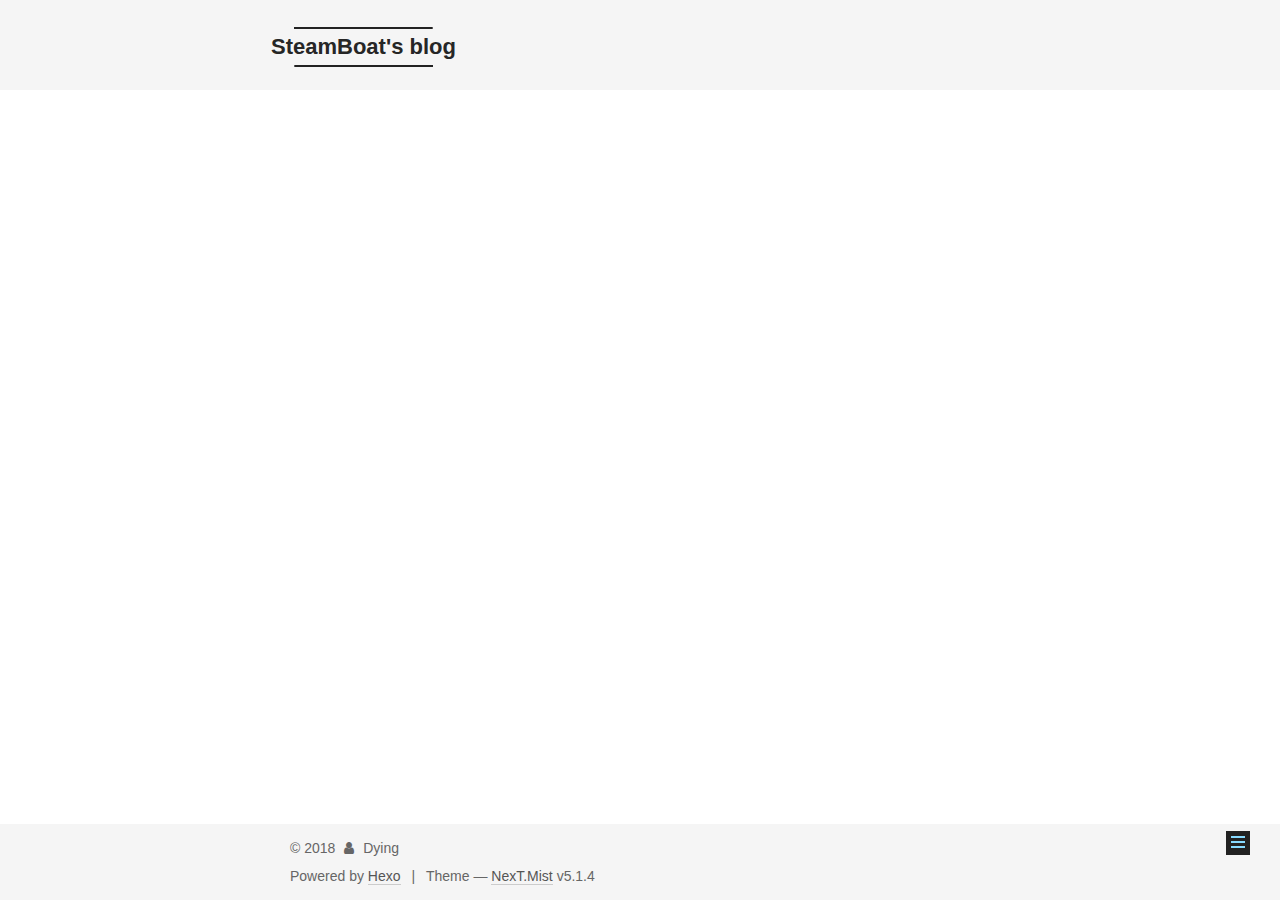
==== about/index.html @ 9f885fd4 "Site updated: 2018-04-20 00:32:10" ====
<!DOCTYPE html>



  


<html class="theme-next mist use-motion" lang="">
<head>
  <meta charset="UTF-8"/>
<meta http-equiv="X-UA-Compatible" content="IE=edge" />
<meta name="viewport" content="width=device-width, initial-scale=1, maximum-scale=1"/>
<meta name="theme-color" content="#222">









<meta http-equiv="Cache-Control" content="no-transform" />
<meta http-equiv="Cache-Control" content="no-siteapp" />


















  
  
  <link href="/lib/fancybox/source/jquery.fancybox.css?v=2.1.5" rel="stylesheet" type="text/css" />







<link href="/lib/font-awesome/css/font-awesome.min.css?v=4.6.2" rel="stylesheet" type="text/css" />

<link href="/css/main.css?v=5.1.4" rel="stylesheet" type="text/css" />


  <link rel="apple-touch-icon" sizes="180x180" href="/images/apple-touch-icon-next.png?v=5.1.4">


  <link rel="icon" type="image/png" sizes="32x32" href="/images/favicon-32x32-next.png?v=5.1.4">


  <link rel="icon" type="image/png" sizes="16x16" href="/images/favicon-16x16-next.png?v=5.1.4">


  <link rel="mask-icon" href="/images/logo.svg?v=5.1.4" color="#222">





  <meta name="keywords" content="Hexo, NexT" />




  


  <link rel="alternate" href="/rss2.xml" title="SteamBoat's blog" type="application/atom+xml" />






<meta property="og:type" content="website">
<meta property="og:title" content="about">
<meta property="og:url" content="http://steamfun.cn/about/index.html">
<meta property="og:site_name" content="SteamBoat&#39;s blog">
<meta property="og:locale" content="default">
<meta property="og:updated_time" content="2018-04-19T14:12:45.907Z">
<meta name="twitter:card" content="summary">
<meta name="twitter:title" content="about">




<script type="text/javascript" id="hexo.configurations">
  var NexT = window.NexT || {};
  var CONFIG = {
    root: '/',
    scheme: 'Mist',
    version: '5.1.4',
    sidebar: {"position":"left","daovoice":true,"daovoice_app_id":"fffed3e7","offset":12,"b2t":false,"scrollpercent":false,"onmobile":false},
    fancybox: true,
    tabs: true,
    motion: {"enable":true,"async":false,"transition":{"post_block":"fadeIn","post_header":"slideDownIn","post_body":"slideDownIn","coll_header":"slideLeftIn","sidebar":"slideUpIn"}},
    duoshuo: {
      userId: '0',
      author: 'Author'
    },
    algolia: {
      applicationID: '',
      apiKey: '',
      indexName: '',
      hits: {"per_page":10},
      labels: {"input_placeholder":"Search for Posts","hits_empty":"We didn't find any results for the search: ${query}","hits_stats":"${hits} results found in ${time} ms"}
    }
  };
</script>



  <link rel="canonical" href="http://steamfun.cn/about/"/>





  <title>about | SteamBoat's blog</title>
  








</head>

<body itemscope itemtype="http://schema.org/WebPage" lang="default">

  
  
    
  

  <div class="container sidebar-position-left page-post-detail">
    <div class="headband"></div>

    <header id="header" class="header" itemscope itemtype="http://schema.org/WPHeader">
      <div class="header-inner"><div class="site-brand-wrapper">
  <div class="site-meta ">
    

    <div class="custom-logo-site-title">
      <a href="/"  class="brand" rel="start">
        <span class="logo-line-before"><i></i></span>
        <span class="site-title">SteamBoat's blog</span>
        <span class="logo-line-after"><i></i></span>
      </a>
    </div>
      
        <p class="site-subtitle"></p>
      
  </div>

  <div class="site-nav-toggle">
    <button>
      <span class="btn-bar"></span>
      <span class="btn-bar"></span>
      <span class="btn-bar"></span>
    </button>
  </div>
</div>

<nav class="site-nav">
  

  
    <ul id="menu" class="menu">
      
        
        <li class="menu-item menu-item-home">
          <a href="/" rel="section">
            
              <i class="menu-item-icon fa fa-fw fa-home"></i> <br />
            
            Home
          </a>
        </li>
      
        
        <li class="menu-item menu-item-about">
          <a href="/about/" rel="section">
            
              <i class="menu-item-icon fa fa-fw fa-user"></i> <br />
            
            About
          </a>
        </li>
      
        
        <li class="menu-item menu-item-tags">
          <a href="/tags/" rel="section">
            
              <i class="menu-item-icon fa fa-fw fa-tags"></i> <br />
            
            Tags
          </a>
        </li>
      

      
        <li class="menu-item menu-item-search">
          
            <a href="javascript:;" class="popup-trigger">
          
            
              <i class="menu-item-icon fa fa-search fa-fw"></i> <br />
            
            Search
          </a>
        </li>
      
    </ul>
  

  
    <div class="site-search">
      
  <div class="popup search-popup local-search-popup">
  <div class="local-search-header clearfix">
    <span class="search-icon">
      <i class="fa fa-search"></i>
    </span>
    <span class="popup-btn-close">
      <i class="fa fa-times-circle"></i>
    </span>
    <div class="local-search-input-wrapper">
      <input autocomplete="off"
             placeholder="Searching..." spellcheck="false"
             type="text" id="local-search-input">
    </div>
  </div>
  <div id="local-search-result"></div>
</div>



    </div>
  
</nav>



 </div>
    </header>

    <main id="main" class="main">
      <div class="main-inner">
        <div class="content-wrap">
          <div id="content" class="content">
            

  <div id="posts" class="posts-expand">
    
    
    
    <div class="post-block page">
      <header class="post-header">

	<h1 class="post-title" itemprop="name headline">about</h1>



</header>

      
      
      
      <div class="post-body">
        
        
          
        
      </div>
      
      
      
    </div>
    
    
    
  </div>


          </div>
          


          

        </div>
        
          
  
  <div class="sidebar-toggle">
    <div class="sidebar-toggle-line-wrap">
      <span class="sidebar-toggle-line sidebar-toggle-line-first"></span>
      <span class="sidebar-toggle-line sidebar-toggle-line-middle"></span>
      <span class="sidebar-toggle-line sidebar-toggle-line-last"></span>
    </div>
  </div>

  <aside id="sidebar" class="sidebar">
    
    <div class="sidebar-inner">

      

      

      <section class="site-overview-wrap sidebar-panel sidebar-panel-active">
        <div class="site-overview">
          <div class="site-author motion-element" itemprop="author" itemscope itemtype="http://schema.org/Person">
            
              <img class="site-author-image" itemprop="image"
                src="/images/avatar1.png"
                alt="Dying" />
            
              <p class="site-author-name" itemprop="name">Dying</p>
              <p class="site-description motion-element" itemprop="description"></p>
          </div>

          <nav class="site-state motion-element">

            
              <div class="site-state-item site-state-posts">
              
                <a href="/archives">
              
                  <span class="site-state-item-count">2</span>
                  <span class="site-state-item-name">posts</span>
                </a>
              </div>
            

            

            
              
              
              <div class="site-state-item site-state-tags">
                <a href="/tags/index.html">
                  <span class="site-state-item-count">3</span>
                  <span class="site-state-item-name">tags</span>
                </a>
              </div>
            

          </nav>

          
            <div class="feed-link motion-element">
              <a href="/rss2.xml" rel="alternate">
                <i class="fa fa-rss"></i>
                RSS
              </a>
            </div>
          

          
            <div class="links-of-author motion-element">
                
                  <span class="links-of-author-item">
                    <a href="https://github.com/dengyi39" target="_blank" title="GitHub">
                      
                        <i class="fa fa-fw fa-github"></i>GitHub</a>
                  </span>
                
            </div>
          

          
          

          
          
            <div class="links-of-blogroll motion-element links-of-blogroll-block">
              <div class="links-of-blogroll-title">
                <i class="fa  fa-fw fa-link"></i>
                Bay
              </div>
              <ul class="links-of-blogroll-list">
                
                  <li class="links-of-blogroll-item">
                    <a href="https://baidu.com" title="Steam2us" target="_blank">Steam2us</a>
                  </li>
                
              </ul>
            </div>
          

          

        </div>
      </section>

      

      

    </div>
  </aside>


        
      </div>
    </main>

    <footer id="footer" class="footer">
      <div class="footer-inner">
        <div class="copyright">&copy; <span itemprop="copyrightYear">2018</span>
  <span class="with-love">
    <i class="fa fa-user"></i>
  </span>
  <span class="author" itemprop="copyrightHolder">Dying</span>

  
</div>


  <div class="powered-by">Powered by <a class="theme-link" target="_blank" href="https://hexo.io">Hexo</a></div>



  <span class="post-meta-divider">|</span>



  <div class="theme-info">Theme &mdash; <a class="theme-link" target="_blank" href="https://github.com/iissnan/hexo-theme-next">NexT.Mist</a> v5.1.4</div>




        







        
      </div>
    </footer>

    
      <div class="back-to-top">
        <i class="fa fa-arrow-up"></i>
        
      </div>
    

    

  </div>

  

<script type="text/javascript">
  if (Object.prototype.toString.call(window.Promise) !== '[object Function]') {
    window.Promise = null;
  }
</script>









  












  
  
    <script type="text/javascript" src="/lib/jquery/index.js?v=2.1.3"></script>
  

  
  
    <script type="text/javascript" src="/lib/fastclick/lib/fastclick.min.js?v=1.0.6"></script>
  

  
  
    <script type="text/javascript" src="/lib/jquery_lazyload/jquery.lazyload.js?v=1.9.7"></script>
  

  
  
    <script type="text/javascript" src="/lib/velocity/velocity.min.js?v=1.2.1"></script>
  

  
  
    <script type="text/javascript" src="/lib/velocity/velocity.ui.min.js?v=1.2.1"></script>
  

  
  
    <script type="text/javascript" src="/lib/fancybox/source/jquery.fancybox.pack.js?v=2.1.5"></script>
  


  


  <script type="text/javascript" src="/js/src/utils.js?v=5.1.4"></script>

  <script type="text/javascript" src="/js/src/motion.js?v=5.1.4"></script>



  
  

  
  <script type="text/javascript" src="/js/src/scrollspy.js?v=5.1.4"></script>
<script type="text/javascript" src="/js/src/post-details.js?v=5.1.4"></script>



  


  <script type="text/javascript" src="/js/src/bootstrap.js?v=5.1.4"></script>



  


  




	





  




  
  












  

  <script type="text/javascript">
    // Popup Window;
    var isfetched = false;
    var isXml = true;
    // Search DB path;
    var search_path = "search.xml";
    if (search_path.length === 0) {
      search_path = "search.xml";
    } else if (/json$/i.test(search_path)) {
      isXml = false;
    }
    var path = "/" + search_path;
    // monitor main search box;

    var onPopupClose = function (e) {
      $('.popup').hide();
      $('#local-search-input').val('');
      $('.search-result-list').remove();
      $('#no-result').remove();
      $(".local-search-pop-overlay").remove();
      $('body').css('overflow', '');
    }

    function proceedsearch() {
      $("body")
        .append('<div class="search-popup-overlay local-search-pop-overlay"></div>')
        .css('overflow', 'hidden');
      $('.search-popup-overlay').click(onPopupClose);
      $('.popup').toggle();
      var $localSearchInput = $('#local-search-input');
      $localSearchInput.attr("autocapitalize", "none");
      $localSearchInput.attr("autocorrect", "off");
      $localSearchInput.focus();
    }

    // search function;
    var searchFunc = function(path, search_id, content_id) {
      'use strict';

      // start loading animation
      $("body")
        .append('<div class="search-popup-overlay local-search-pop-overlay">' +
          '<div id="search-loading-icon">' +
          '<i class="fa fa-spinner fa-pulse fa-5x fa-fw"></i>' +
          '</div>' +
          '</div>')
        .css('overflow', 'hidden');
      $("#search-loading-icon").css('margin', '20% auto 0 auto').css('text-align', 'center');

      $.ajax({
        url: path,
        dataType: isXml ? "xml" : "json",
        async: true,
        success: function(res) {
          // get the contents from search data
          isfetched = true;
          $('.popup').detach().appendTo('.header-inner');
          var datas = isXml ? $("entry", res).map(function() {
            return {
              title: $("title", this).text(),
              content: $("content",this).text(),
              url: $("url" , this).text()
            };
          }).get() : res;
          var input = document.getElementById(search_id);
          var resultContent = document.getElementById(content_id);
          var inputEventFunction = function() {
            var searchText = input.value.trim().toLowerCase();
            var keywords = searchText.split(/[\s\-]+/);
            if (keywords.length > 1) {
              keywords.push(searchText);
            }
            var resultItems = [];
            if (searchText.length > 0) {
              // perform local searching
              datas.forEach(function(data) {
                var isMatch = false;
                var hitCount = 0;
                var searchTextCount = 0;
                var title = data.title.trim();
                var titleInLowerCase = title.toLowerCase();
                var content = data.content.trim().replace(/<[^>]+>/g,"");
                var contentInLowerCase = content.toLowerCase();
                var articleUrl = decodeURIComponent(data.url);
                var indexOfTitle = [];
                var indexOfContent = [];
                // only match articles with not empty titles
                if(title != '') {
                  keywords.forEach(function(keyword) {
                    function getIndexByWord(word, text, caseSensitive) {
                      var wordLen = word.length;
                      if (wordLen === 0) {
                        return [];
                      }
                      var startPosition = 0, position = [], index = [];
                      if (!caseSensitive) {
                        text = text.toLowerCase();
                        word = word.toLowerCase();
                      }
                      while ((position = text.indexOf(word, startPosition)) > -1) {
                        index.push({position: position, word: word});
                        startPosition = position + wordLen;
                      }
                      return index;
                    }

                    indexOfTitle = indexOfTitle.concat(getIndexByWord(keyword, titleInLowerCase, false));
                    indexOfContent = indexOfContent.concat(getIndexByWord(keyword, contentInLowerCase, false));
                  });
                  if (indexOfTitle.length > 0 || indexOfContent.length > 0) {
                    isMatch = true;
                    hitCount = indexOfTitle.length + indexOfContent.length;
                  }
                }

                // show search results

                if (isMatch) {
                  // sort index by position of keyword

                  [indexOfTitle, indexOfContent].forEach(function (index) {
                    index.sort(function (itemLeft, itemRight) {
                      if (itemRight.position !== itemLeft.position) {
                        return itemRight.position - itemLeft.position;
                      } else {
                        return itemLeft.word.length - itemRight.word.length;
                      }
                    });
                  });

                  // merge hits into slices

                  function mergeIntoSlice(text, start, end, index) {
                    var item = index[index.length - 1];
                    var position = item.position;
                    var word = item.word;
                    var hits = [];
                    var searchTextCountInSlice = 0;
                    while (position + word.length <= end && index.length != 0) {
                      if (word === searchText) {
                        searchTextCountInSlice++;
                      }
                      hits.push({position: position, length: word.length});
                      var wordEnd = position + word.length;

                      // move to next position of hit

                      index.pop();
                      while (index.length != 0) {
                        item = index[index.length - 1];
                        position = item.position;
                        word = item.word;
                        if (wordEnd > position) {
                          index.pop();
                        } else {
                          break;
                        }
                      }
                    }
                    searchTextCount += searchTextCountInSlice;
                    return {
                      hits: hits,
                      start: start,
                      end: end,
                      searchTextCount: searchTextCountInSlice
                    };
                  }

                  var slicesOfTitle = [];
                  if (indexOfTitle.length != 0) {
                    slicesOfTitle.push(mergeIntoSlice(title, 0, title.length, indexOfTitle));
                  }

                  var slicesOfContent = [];
                  while (indexOfContent.length != 0) {
                    var item = indexOfContent[indexOfContent.length - 1];
                    var position = item.position;
                    var word = item.word;
                    // cut out 100 characters
                    var start = position - 20;
                    var end = position + 80;
                    if(start < 0){
                      start = 0;
                    }
                    if (end < position + word.length) {
                      end = position + word.length;
                    }
                    if(end > content.length){
                      end = content.length;
                    }
                    slicesOfContent.push(mergeIntoSlice(content, start, end, indexOfContent));
                  }

                  // sort slices in content by search text's count and hits' count

                  slicesOfContent.sort(function (sliceLeft, sliceRight) {
                    if (sliceLeft.searchTextCount !== sliceRight.searchTextCount) {
                      return sliceRight.searchTextCount - sliceLeft.searchTextCount;
                    } else if (sliceLeft.hits.length !== sliceRight.hits.length) {
                      return sliceRight.hits.length - sliceLeft.hits.length;
                    } else {
                      return sliceLeft.start - sliceRight.start;
                    }
                  });

                  // select top N slices in content

                  var upperBound = parseInt('1');
                  if (upperBound >= 0) {
                    slicesOfContent = slicesOfContent.slice(0, upperBound);
                  }

                  // highlight title and content

                  function highlightKeyword(text, slice) {
                    var result = '';
                    var prevEnd = slice.start;
                    slice.hits.forEach(function (hit) {
                      result += text.substring(prevEnd, hit.position);
                      var end = hit.position + hit.length;
                      result += '<b class="search-keyword">' + text.substring(hit.position, end) + '</b>';
                      prevEnd = end;
                    });
                    result += text.substring(prevEnd, slice.end);
                    return result;
                  }

                  var resultItem = '';

                  if (slicesOfTitle.length != 0) {
                    resultItem += "<li><a href='" + articleUrl + "' class='search-result-title'>" + highlightKeyword(title, slicesOfTitle[0]) + "</a>";
                  } else {
                    resultItem += "<li><a href='" + articleUrl + "' class='search-result-title'>" + title + "</a>";
                  }

                  slicesOfContent.forEach(function (slice) {
                    resultItem += "<a href='" + articleUrl + "'>" +
                      "<p class=\"search-result\">" + highlightKeyword(content, slice) +
                      "...</p>" + "</a>";
                  });

                  resultItem += "</li>";
                  resultItems.push({
                    item: resultItem,
                    searchTextCount: searchTextCount,
                    hitCount: hitCount,
                    id: resultItems.length
                  });
                }
              })
            };
            if (keywords.length === 1 && keywords[0] === "") {
              resultContent.innerHTML = '<div id="no-result"><i class="fa fa-search fa-5x" /></div>'
            } else if (resultItems.length === 0) {
              resultContent.innerHTML = '<div id="no-result"><i class="fa fa-frown-o fa-5x" /></div>'
            } else {
              resultItems.sort(function (resultLeft, resultRight) {
                if (resultLeft.searchTextCount !== resultRight.searchTextCount) {
                  return resultRight.searchTextCount - resultLeft.searchTextCount;
                } else if (resultLeft.hitCount !== resultRight.hitCount) {
                  return resultRight.hitCount - resultLeft.hitCount;
                } else {
                  return resultRight.id - resultLeft.id;
                }
              });
              var searchResultList = '<ul class=\"search-result-list\">';
              resultItems.forEach(function (result) {
                searchResultList += result.item;
              })
              searchResultList += "</ul>";
              resultContent.innerHTML = searchResultList;
            }
          }

          if ('auto' === 'auto') {
            input.addEventListener('input', inputEventFunction);
          } else {
            $('.search-icon').click(inputEventFunction);
            input.addEventListener('keypress', function (event) {
              if (event.keyCode === 13) {
                inputEventFunction();
              }
            });
          }

          // remove loading animation
          $(".local-search-pop-overlay").remove();
          $('body').css('overflow', '');

          proceedsearch();
        }
      });
    }

    // handle and trigger popup window;
    $('.popup-trigger').click(function(e) {
      e.stopPropagation();
      if (isfetched === false) {
        searchFunc(path, 'local-search-input', 'local-search-result');
      } else {
        proceedsearch();
      };
    });

    $('.popup-btn-close').click(onPopupClose);
    $('.popup').click(function(e){
      e.stopPropagation();
    });
    $(document).on('keyup', function (event) {
      var shouldDismissSearchPopup = event.which === 27 &&
        $('.search-popup').is(':visible');
      if (shouldDismissSearchPopup) {
        onPopupClose();
      }
    });
  </script>





  

  

  

  
  

  

  

  

</body>
</html>
---- css/main.css ----
/* normalize.css v3.0.2 | MIT License | git.io/normalize */
html {
  font-family: sans-serif; /* 1 */
  -ms-text-size-adjust: 100%; /* 2 */
  -webkit-text-size-adjust: 100%; /* 2 */
}
body {
  margin: 0;
}
article,
aside,
details,
figcaption,
figure,
footer,
header,
hgroup,
main,
menu,
nav,
section,
summary {
  display: block;
}
audio,
canvas,
progress,
video {
  display: inline-block; /* 1 */
  vertical-align: baseline; /* 2 */
}
audio:not([controls]) {
  display: none;
  height: 0;
}
[hidden],
template {
  display: none;
}
a {
  background-color: transparent;
}
a:active,
a:hover {
  outline: 0;
}
abbr[title] {
  border-bottom: 1px dotted;
}
b,
strong {
  font-weight: bold;
}
dfn {
  font-style: italic;
}
h1 {
  font-size: 2em;
  margin: 0.67em 0;
}
mark {
  background: #ff0;
  color: #000;
}
small {
  font-size: 80%;
}
sub,
sup {
  font-size: 75%;
  line-height: 0;
  position: relative;
  vertical-align: baseline;
}
sup {
  top: -0.5em;
}
sub {
  bottom: -0.25em;
}
img {
  border: 0;
}
svg:not(:root) {
  overflow: hidden;
}
figure {
  margin: 1em 40px;
}
hr {
  -moz-box-sizing: content-box;
  box-sizing: content-box;
  height: 0;
}
pre {
  overflow: auto;
}
code,
kbd,
pre,
samp {
  font-family: monospace, monospace;
  font-size: 1em;
}
button,
input,
optgroup,
select,
textarea {
  color: inherit; /* 1 */
  font: inherit; /* 2 */
  margin: 0; /* 3 */
}
button {
  overflow: visible;
}
button,
select {
  text-transform: none;
}
button,
html input[type="button"],
input[type="reset"],
input[type="submit"] {
  -webkit-appearance: button; /* 2 */
  cursor: pointer; /* 3 */
}
button[disabled],
html input[disabled] {
  cursor: default;
}
button::-moz-focus-inner,
input::-moz-focus-inner {
  border: 0;
  padding: 0;
}
input {
  line-height: normal;
}
input[type="checkbox"],
input[type="radio"] {
  box-sizing: border-box; /* 1 */
  padding: 0; /* 2 */
}
input[type="number"]::-webkit-inner-spin-button,
input[type="number"]::-webkit-outer-spin-button {
  height: auto;
}
input[type="search"] {
  -webkit-appearance: textfield; /* 1 */
  -moz-box-sizing: content-box;
  -webkit-box-sizing: content-box; /* 2 */
  box-sizing: content-box;
}
input[type="search"]::-webkit-search-cancel-button,
input[type="search"]::-webkit-search-decoration {
  -webkit-appearance: none;
}
fieldset {
  border: 1px solid #c0c0c0;
  margin: 0 2px;
  padding: 0.35em 0.625em 0.75em;
}
legend {
  border: 0; /* 1 */
  padding: 0; /* 2 */
}
textarea {
  overflow: auto;
}
optgroup {
  font-weight: bold;
}
table {
  border-collapse: collapse;
  border-spacing: 0;
}
td,
th {
  padding: 0;
}
::selection {
  background: #262a30;
  color: #fff;
}
body {
  position: relative;
  font-family: 'Lato', "PingFang SC", "Microsoft YaHei", sans-serif;
  font-size: 14px;
  line-height: 2;
  color: #555;
  background: #fff;
}
@media (max-width: 767px) {
  body {
    padding-right: 0 !important;
  }
}
@media (min-width: 768px) and (max-width: 991px) {
  body {
    padding-right: 0 !important;
  }
}
@media (min-width: 1600px) {
  body {
    font-size: 16px;
  }
}
h1,
h2,
h3,
h4,
h5,
h6 {
  margin: 0;
  padding: 0;
  font-weight: bold;
  line-height: 1.5;
  font-family: 'Lato', "PingFang SC", "Microsoft YaHei", sans-serif;
}
h2,
h3,
h4,
h5,
h6 {
  margin: 20px 0 15px;
}
h1 {
  font-size: 24px;
}
@media (max-width: 767px) {
  h1 {
    font-size: 20px;
  }
}
h2 {
  font-size: 22px;
}
@media (max-width: 767px) {
  h2 {
    font-size: 18px;
  }
}
h3 {
  font-size: 20px;
}
@media (max-width: 767px) {
  h3 {
    font-size: 16px;
  }
}
h4 {
  font-size: 18px;
}
@media (max-width: 767px) {
  h4 {
    font-size: 14px;
  }
}
h5 {
  font-size: 16px;
}
@media (max-width: 767px) {
  h5 {
    font-size: 12px;
  }
}
h6 {
  font-size: 14px;
}
@media (max-width: 767px) {
  h6 {
    font-size: 10px;
  }
}
p {
  margin: 0 0 20px 0;
}
a {
  color: #555;
  text-decoration: none;
  outline: none;
  border-bottom: 1px solid #999;
  word-wrap: break-word;
}
a:hover {
  color: #222;
  border-bottom-color: #222;
}
blockquote {
  margin: 0;
  padding: 0;
}
img {
  display: block;
  margin: auto;
  max-width: 100%;
  height: auto;
}
hr {
  margin: 40px 0;
  height: 3px;
  border: none;
  background-color: #ddd;
  background-image: repeating-linear-gradient(-45deg, #fff, #fff 4px, transparent 4px, transparent 8px);
}
blockquote {
  padding: 0 15px;
  color: #666;
  border-left: 4px solid #ddd;
}
blockquote cite::before {
  content: "-";
  padding: 0 5px;
}
dt {
  font-weight: 700;
}
dd {
  margin: 0;
  padding: 0;
}
kbd {
  border: 1px solid #ccc;
  border-radius: 0.2em;
  box-shadow: 0.1em 0.1em 0.2em rgba(0,0,0,0.1);
  background-color: #f9f9f9;
  font-family: inherit;
  background-image: -webkit-linear-gradient(top, #eee, #fff, #eee);
  padding: 0.1em 0.3em;
  white-space: nowrap;
}
.text-left {
  text-align: left;
}
.text-center {
  text-align: center;
}
.text-right {
  text-align: right;
}
.text-justify {
  text-align: justify;
}
.text-nowrap {
  white-space: nowrap;
}
.text-lowercase {
  text-transform: lowercase;
}
.text-uppercase {
  text-transform: uppercase;
}
.text-capitalize {
  text-transform: capitalize;
}
.center-block {
  display: block;
  margin-left: auto;
  margin-right: auto;
}
.clearfix:before,
.clearfix:after {
  content: " ";
  display: table;
}
.clearfix:after {
  clear: both;
}
.pullquote {
  width: 45%;
}
.pullquote.left {
  float: left;
  margin-left: 5px;
  margin-right: 10px;
}
.pullquote.right {
  float: right;
  margin-left: 10px;
  margin-right: 5px;
}
.affix.affix.affix {
  position: fixed;
}
.translation {
  margin-top: -20px;
  font-size: 14px;
  color: #999;
}
.scrollbar-measure {
  width: 100px;
  height: 100px;
  overflow: scroll;
  position: absolute;
  top: -9999px;
}
.use-motion .motion-element {
  opacity: 0;
}
table {
  margin: 20px 0;
  width: 100%;
  border-collapse: collapse;
  border-spacing: 0;
  border: 1px solid #ddd;
  font-size: 14px;
  table-layout: fixed;
  word-wrap: break-all;
}
table>tbody>tr:nth-of-type(odd) {
  background-color: #f9f9f9;
}
table>tbody>tr:hover {
  background-color: #f5f5f5;
}
caption,
th,
td {
  padding: 8px;
  text-align: left;
  vertical-align: middle;
  font-weight: normal;
}
th,
td {
  border-bottom: 3px solid #ddd;
  border-right: 1px solid #eee;
}
th {
  padding-bottom: 10px;
  font-weight: 700;
}
td {
  border-bottom-width: 1px;
}
html,
body {
  height: 100%;
}
.container {
  position: relative;
  min-height: 100%;
}
.header-inner {
  margin: 0 auto;
  padding: 100px 0 70px;
  width: 700px;
}
@media (min-width: 1600px) {
  .container .header-inner {
    width: 900px;
  }
}
.main {
  padding-bottom: 150px;
}
.main-inner {
  margin: 0 auto;
  width: 700px;
}
@media (min-width: 1600px) {
  .container .main-inner {
    width: 900px;
  }
}
.footer {
  position: absolute;
  left: 0;
  bottom: 0;
  width: 100%;
  min-height: 50px;
}
.footer-inner {
  box-sizing: border-box;
  margin: 20px auto;
  width: 700px;
}
@media (min-width: 1600px) {
  .container .footer-inner {
    width: 900px;
  }
}
pre,
.highlight {
  overflow: auto;
  margin: 20px 0;
  padding: 0;
  font-size: 13px;
  color: #4d4d4c;
  background: #f7f7f7;
  line-height: 1.6;
}
pre,
code {
  font-family: consolas, Menlo, "PingFang SC", "Microsoft YaHei", monospace;
}
code {
  padding: 2px 4px;
  word-wrap: break-word;
  color: #555;
  background: #eee;
  border-radius: 3px;
  font-size: 13px;
}
pre {
  padding: 10px;
}
pre code {
  padding: 0;
  color: #4d4d4c;
  background: none;
  text-shadow: none;
}
.highlight {
  border-radius: 1px;
}
.highlight pre {
  border: none;
  margin: 0;
  padding: 10px 0;
}
.highlight table {
  margin: 0;
  width: auto;
  border: none;
}
.highlight td {
  border: none;
  padding: 0;
}
.highlight figcaption {
  font-size: 1em;
  color: #4d4d4c;
  line-height: 1em;
  margin-bottom: 1em;
}
.highlight figcaption:before,
.highlight figcaption:after {
  content: " ";
  display: table;
}
.highlight figcaption:after {
  clear: both;
}
.highlight figcaption a {
  float: right;
  color: #4d4d4c;
}
.highlight figcaption a:hover {
  border-bottom-color: #4d4d4c;
}
.highlight .gutter pre {
  padding-left: 10px;
  padding-right: 10px;
  color: #869194;
  text-align: right;
  background-color: #eff2f3;
}
.highlight .code pre {
  width: 100%;
  padding-left: 10px;
  padding-right: 10px;
  background-color: #f7f7f7;
}
.highlight .line {
  height: 20px;
}
.gutter {
  -webkit-user-select: none;
  -moz-user-select: none;
  -ms-user-select: none;
  user-select: none;
}
.gist table {
  width: auto;
}
.gist table td {
  border: none;
}
pre .deletion {
  background: #fdd;
}
pre .addition {
  background: #dfd;
}
pre .meta {
  color: #8959a8;
}
pre .comment {
  color: #8e908c;
}
pre .variable,
pre .attribute,
pre .tag,
pre .regexp,
pre .ruby .constant,
pre .xml .tag .title,
pre .xml .pi,
pre .xml .doctype,
pre .html .doctype,
pre .css .id,
pre .css .class,
pre .css .pseudo {
  color: #c82829;
}
pre .number,
pre .preprocessor,
pre .built_in,
pre .literal,
pre .params,
pre .constant,
pre .command {
  color: #f5871f;
}
pre .ruby .class .title,
pre .css .rules .attribute,
pre .string,
pre .value,
pre .inheritance,
pre .header,
pre .ruby .symbol,
pre .xml .cdata,
pre .special,
pre .number,
pre .formula {
  color: #718c00;
}
pre .title,
pre .css .hexcolor {
  color: #3e999f;
}
pre .function,
pre .python .decorator,
pre .python .title,
pre .ruby .function .title,
pre .ruby .title .keyword,
pre .perl .sub,
pre .javascript .title,
pre .coffeescript .title {
  color: #4271ae;
}
pre .keyword,
pre .javascript .function {
  color: #8959a8;
}
.full-image.full-image.full-image.full-image {
  border: none;
  max-width: 100%;
  width: auto;
  margin: 20px auto 25px;
}
@media (min-width: 992px) {
  .full-image.full-image.full-image.full-image {
    max-width: none;
    width: 110%;
    margin: 25px -5%;
  }
}
.blockquote-center,
.page-home .post-type-quote blockquote,
.page-post-detail .post-type-quote blockquote {
  position: relative;
  margin: 40px 0;
  padding: 0;
  border-left: none;
  text-align: center;
}
.blockquote-center::before,
.page-home .post-type-quote blockquote::before,
.page-post-detail .post-type-quote blockquote::before,
.blockquote-center::after,
.page-home .post-type-quote blockquote::after,
.page-post-detail .post-type-quote blockquote::after {
  position: absolute;
  content: ' ';
  display: block;
  width: 100%;
  height: 24px;
  opacity: 0.2;
  background-repeat: no-repeat;
  background-position: 0 -6px;
  background-size: 22px 22px;
}
.blockquote-center::before,
.page-home .post-type-quote blockquote::before,
.page-post-detail .post-type-quote blockquote::before {
  top: -20px;
  background-image: url("../images/quote-l.svg");
  border-top: 1px solid #ccc;
}
.blockquote-center::after,
.page-home .post-type-quote blockquote::after,
.page-post-detail .post-type-quote blockquote::after {
  bottom: -20px;
  background-image: url("../images/quote-r.svg");
  border-bottom: 1px solid #ccc;
  background-position: 100% 8px;
}
.blockquote-center p,
.page-home .post-type-quote blockquote p,
.page-post-detail .post-type-quote blockquote p,
.blockquote-center div,
.page-home .post-type-quote blockquote div,
.page-post-detail .post-type-quote blockquote div {
  text-align: center;
}
.post .post-body .group-picture img {
  box-sizing: border-box;
  padding: 0 3px;
  border: none;
}
.post .group-picture-row {
  overflow: hidden;
  margin-top: 6px;
}
.post .group-picture-row:first-child {
  margin-top: 0;
}
.post .group-picture-column {
  float: left;
}
.page-post-detail .post-body .group-picture-column {
  float: none;
  margin-top: 10px;
  width: auto !important;
}
.page-post-detail .post-body .group-picture-column img {
  margin: 0 auto;
}
.page-archive .group-picture-container {
  overflow: hidden;
}
.page-archive .group-picture-row {
  float: left;
}
.page-archive .group-picture-row:first-child {
  margin-top: 6px;
}
.page-archive .group-picture-column {
  max-width: 150px;
  max-height: 150px;
}
.post-body .note {
  position: relative;
  padding: 15px;
  margin-bottom: 20px;
  border: 1px solid #eee;
  border-left-width: 5px;
  border-radius: 3px;
}
.post-body .note h2,
.post-body .note h3,
.post-body .note h4,
.post-body .note h5,
.post-body .note h6 {
  margin-top: 0;
  margin-bottom: 0;
  border-bottom: initial;
  padding-top: 0 !important;
}
.post-body .note p:first-child,
.post-body .note ul:first-child,
.post-body .note ol:first-child,
.post-body .note table:first-child,
.post-body .note pre:first-child,
.post-body .note blockquote:first-child {
  margin-top: 0;
}
.post-body .note p:last-child,
.post-body .note ul:last-child,
.post-body .note ol:last-child,
.post-body .note table:last-child,
.post-body .note pre:last-child,
.post-body .note blockquote:last-child {
  margin-bottom: 0;
}
.post-body .note.default {
  border-left-color: #777;
}
.post-body .note.default h2,
.post-body .note.default h3,
.post-body .note.default h4,
.post-body .note.default h5,
.post-body .note.default h6 {
  color: #777;
}
.post-body .note.primary {
  border-left-color: #6f42c1;
}
.post-body .note.primary h2,
.post-body .note.primary h3,
.post-body .note.primary h4,
.post-body .note.primary h5,
.post-body .note.primary h6 {
  color: #6f42c1;
}
.post-body .note.info {
  border-left-color: #428bca;
}
.post-body .note.info h2,
.post-body .note.info h3,
.post-body .note.info h4,
.post-body .note.info h5,
.post-body .note.info h6 {
  color: #428bca;
}
.post-body .note.success {
  border-left-color: #5cb85c;
}
.post-body .note.success h2,
.post-body .note.success h3,
.post-body .note.success h4,
.post-body .note.success h5,
.post-body .note.success h6 {
  color: #5cb85c;
}
.post-body .note.warning {
  border-left-color: #f0ad4e;
}
.post-body .note.warning h2,
.post-body .note.warning h3,
.post-body .note.warning h4,
.post-body .note.warning h5,
.post-body .note.warning h6 {
  color: #f0ad4e;
}
.post-body .note.danger {
  border-left-color: #d9534f;
}
.post-body .note.danger h2,
.post-body .note.danger h3,
.post-body .note.danger h4,
.post-body .note.danger h5,
.post-body .note.danger h6 {
  color: #d9534f;
}
.post-body .label {
  display: inline;
  padding: 0 2px;
  white-space: nowrap;
}
.post-body .label.default {
  background-color: #f0f0f0;
}
.post-body .label.primary {
  background-color: #efe6f7;
}
.post-body .label.info {
  background-color: #e5f2f8;
}
.post-body .label.success {
  background-color: #e7f4e9;
}
.post-body .label.warning {
  background-color: #fcf6e1;
}
.post-body .label.danger {
  background-color: #fae8eb;
}
.post-body .tabs {
  position: relative;
  display: block;
  margin-bottom: 20px;
  padding-top: 10px;
}
.post-body .tabs ul.nav-tabs {
  margin: 0;
  padding: 0;
  display: flex;
  margin-bottom: -1px;
}
@media (max-width: 413px) {
  .post-body .tabs ul.nav-tabs {
    display: block;
    margin-bottom: 5px;
  }
}
.post-body .tabs ul.nav-tabs li.tab {
  list-style-type: none !important;
  margin: 0 0.25em 0 0;
  border-top: 3px solid transparent;
  border-left: 1px solid transparent;
  border-right: 1px solid transparent;
}
@media (max-width: 413px) {
  .post-body .tabs ul.nav-tabs li.tab {
    margin: initial;
    border-top: 1px solid transparent;
    border-left: 3px solid transparent;
    border-right: 1px solid transparent;
    border-bottom: 1px solid transparent;
  }
}
.post-body .tabs ul.nav-tabs li.tab a {
  outline: 0;
  border-bottom: initial;
  display: block;
  line-height: 1.8em;
  padding: 0.25em 0.75em;
  transition-duration: 0.2s;
  transition-timing-function: ease-out;
  transition-delay: 0s;
}
.post-body .tabs ul.nav-tabs li.tab a i {
  width: 1.285714285714286em;
}
.post-body .tabs ul.nav-tabs li.tab.active {
  border-top: 3px solid #fc6423;
  border-left: 1px solid #ddd;
  border-right: 1px solid #ddd;
  background-color: #fff;
}
@media (max-width: 413px) {
  .post-body .tabs ul.nav-tabs li.tab.active {
    border-top: 1px solid #ddd;
    border-left: 3px solid #fc6423;
    border-right: 1px solid #ddd;
    border-bottom: 1px solid #ddd;
  }
}
.post-body .tabs ul.nav-tabs li.tab.active a {
  cursor: default;
  color: #555;
}
.post-body .tabs .tab-content {
  background-color: #fff;
}
.post-body .tabs .tab-content .tab-pane {
  border: 1px solid #ddd;
  padding: 20px 20px 0 20px;
}
.post-body .tabs .tab-content .tab-pane:not(.active) {
  display: none !important;
}
.post-body .tabs .tab-content .tab-pane.active {
  display: block !important;
}
.btn {
  display: inline-block;
  padding: 0 20px;
  font-size: 14px;
  color: #555;
  background: transparent;
  border: 2px solid #222;
  text-decoration: none;
  border-radius: 0;
  transition-property: background-color;
  transition-duration: 0.2s;
  transition-timing-function: ease-in-out;
  transition-delay: 0s;
  line-height: 2;
}
.btn:hover {
  border-color: #222;
  color: #222;
  background: #fff;
}
.btn +.btn {
  margin: 0 0 8px 8px;
}
.btn .fa-fw {
  width: 1.285714285714286em;
  text-align: left;
}
.btn-bar {
  display: block;
  width: 22px;
  height: 2px;
  background: #555;
  border-radius: 1px;
}
.btn-bar+.btn-bar {
  margin-top: 4px;
}
.pagination {
  margin: 120px 0 40px;
  text-align: center;
  border-top: 1px solid #eee;
}
.page-number-basic,
.pagination .prev,
.pagination .next,
.pagination .page-number,
.pagination .space {
  display: inline-block;
  position: relative;
  top: -1px;
  margin: 0 10px;
  padding: 0 11px;
}
@media (max-width: 767px) {
  .page-number-basic,
  .pagination .prev,
  .pagination .next,
  .pagination .page-number,
  .pagination .space {
    margin: 0 5px;
  }
}
.pagination .prev,
.pagination .next,
.pagination .page-number {
  border-bottom: 0;
  border-top: 1px solid #eee;
  transition-property: border-color;
  transition-duration: 0.2s;
  transition-timing-function: ease-in-out;
  transition-delay: 0s;
}
.pagination .prev:hover,
.pagination .next:hover,
.pagination .page-number:hover {
  border-top-color: #222;
}
.pagination .space {
  padding: 0;
  margin: 0;
}
.pagination .prev {
  margin-left: 0;
}
.pagination .next {
  margin-right: 0;
}
.pagination .page-number.current {
  color: #fff;
  background: #ccc;
  border-top-color: #ccc;
}
@media (max-width: 767px) {
  .pagination {
    border-top: none;
  }
  .pagination .prev,
  .pagination .next,
  .pagination .page-number {
    margin-bottom: 10px;
    border-top: 0;
    border-bottom: 1px solid #eee;
    padding: 0 10px;
  }
  .pagination .prev:hover,
  .pagination .next:hover,
  .pagination .page-number:hover {
    border-bottom-color: #222;
  }
}
.comments {
  margin: 60px 20px 0;
}
.tag-cloud {
  text-align: center;
}
.tag-cloud a {
  display: inline-block;
  margin: 10px;
}
.back-to-top {
  box-sizing: border-box;
  position: fixed;
  bottom: -100px;
  right: 30px;
  z-index: 1050;
  padding: 0 6px;
  width: 24px;
  background: #222;
  font-size: 12px;
  opacity: 1;
  color: #fff;
  cursor: pointer;
  text-align: center;
  -webkit-transform: translateZ(0);
  transition-property: bottom;
  transition-duration: 0.2s;
  transition-timing-function: ease-in-out;
  transition-delay: 0s;
}
@media (min-width: 768px) and (max-width: 991px) {
  .back-to-top {
    display: none !important;
  }
}
@media (max-width: 767px) {
  .back-to-top {
    display: none !important;
  }
}
.back-to-top.back-to-top-on {
  bottom: 19px;
}
.header {
  background: transparent;
}
.header-inner {
  position: relative;
}
.headband {
  height: 3px;
  background: #222;
}
.site-meta {
  margin: 0;
  text-align: left;
}
@media (max-width: 767px) {
  .site-meta {
    text-align: center;
  }
}
.brand {
  position: relative;
  display: inline-block;
  padding: 0 40px;
  color: #222;
  background: #222;
  border-bottom: none;
}
.brand:hover {
  color: #222;
}
.logo {
  display: inline-block;
  margin-right: 5px;
  line-height: 36px;
  vertical-align: top;
}
.site-title {
  display: inline-block;
  vertical-align: top;
  line-height: 36px;
  font-size: 20px;
  font-weight: normal;
  font-family: 'Lato', "PingFang SC", "Microsoft YaHei", sans-serif;
}
.site-subtitle {
  margin-top: 10px;
  font-size: 13px;
  color: #999;
}
.use-motion .brand {
  opacity: 0;
}
.use-motion .logo,
.use-motion .site-title,
.use-motion .site-subtitle {
  opacity: 0;
  position: relative;
  top: -10px;
}
.site-nav-toggle {
  display: none;
  position: absolute;
  top: 10px;
  left: 10px;
}
@media (max-width: 767px) {
  .site-nav-toggle {
    display: block;
  }
}
.site-nav-toggle button {
  margin-top: 2px;
  padding: 9px 10px;
  background: transparent;
  border: none;
}
@media (max-width: 767px) {
  .site-nav {
    display: none;
    margin: 0 -10px;
    padding: 0 10px;
    clear: both;
    border-top: 1px solid #ddd;
  }
}
@media (min-width: 768px) and (max-width: 991px) {
  .site-nav {
    display: block !important;
  }
}
@media (min-width: 992px) {
  .site-nav {
    display: block !important;
  }
}
.menu {
  margin-top: 20px;
  padding-left: 0;
  text-align: center;
}
.menu .menu-item {
  display: inline-block;
  margin: 0 10px;
  list-style: none;
}
@media screen and (max-width: 767px) {
  .menu .menu-item {
    margin-top: 10px;
  }
}
.menu .menu-item a {
  display: block;
  font-size: 13px;
  line-height: inherit;
  border-bottom: 1px solid transparent;
  transition-property: border-color;
  transition-duration: 0.2s;
  transition-timing-function: ease-in-out;
  transition-delay: 0s;
}
.menu .menu-item a:hover {
  border-bottom-color: #222;
}
.menu .menu-item .fa {
  margin-right: 5px;
}
.use-motion .menu-item {
  opacity: 0;
}
.post-body {
  font-family: 'Lato', "PingFang SC", "Microsoft YaHei", sans-serif;
}
@media (max-width: 767px) {
  .post-body {
    word-break: break-word;
  }
}
.post-body .fancybox img {
  display: block !important;
  margin: 0 auto;
  cursor: pointer;
  cursor: zoom-in;
  cursor: -webkit-zoom-in;
}
.post-body .image-caption,
.post-body .figure .caption {
  margin: -20px auto 15px;
  text-align: center;
  font-size: 14px;
  color: #999;
  font-weight: bold;
  line-height: 1;
}
.post-sticky-flag {
  display: inline-block;
  font-size: 16px;
  -ms-transform: rotate(30deg);
  -webkit-transform: rotate(30deg);
  -moz-transform: rotate(30deg);
  -ms-transform: rotate(30deg);
  -o-transform: rotate(30deg);
  transform: rotate(30deg);
}
.use-motion .post-block,
.use-motion .pagination,
.use-motion .comments {
  opacity: 0;
}
.use-motion .post-header {
  opacity: 0;
}
.use-motion .post-body {
  opacity: 0;
}
.use-motion .collection-title {
  opacity: 0;
}
.posts-expand {
  padding-top: 40px;
}
@media (max-width: 767px) {
  .posts-expand {
    margin: 0 20px;
  }
  .post-body pre .gutter pre {
    padding-right: 10px;
  }
  .post-body .highlight {
    margin-left: 0px;
    margin-right: 0px;
    padding: 0;
  }
  .post-body .highlight .gutter pre {
    padding-right: 10px;
  }
}
@media (min-width: 992px) {
  .posts-expand .post-body {
    text-align: justify;
  }
}
.posts-expand .post-body h2,
.posts-expand .post-body h3,
.posts-expand .post-body h4,
.posts-expand .post-body h5,
.posts-expand .post-body h6 {
  padding-top: 10px;
}
.posts-expand .post-body h2 .header-anchor,
.posts-expand .post-body h3 .header-anchor,
.posts-expand .post-body h4 .header-anchor,
.posts-expand .post-body h5 .header-anchor,
.posts-expand .post-body h6 .header-anchor {
  float: right;
  margin-left: 10px;
  color: #ccc;
  border-bottom-style: none;
  visibility: hidden;
}
.posts-expand .post-body h2 .header-anchor:hover,
.posts-expand .post-body h3 .header-anchor:hover,
.posts-expand .post-body h4 .header-anchor:hover,
.posts-expand .post-body h5 .header-anchor:hover,
.posts-expand .post-body h6 .header-anchor:hover {
  color: inherit;
}
.posts-expand .post-body h2:hover .header-anchor,
.posts-expand .post-body h3:hover .header-anchor,
.posts-expand .post-body h4:hover .header-anchor,
.posts-expand .post-body h5:hover .header-anchor,
.posts-expand .post-body h6:hover .header-anchor {
  visibility: visible;
}
.posts-expand .post-body ul li {
  list-style: circle;
}
.posts-expand .post-body img {
  box-sizing: border-box;
  margin: auto;
  padding: 3px;
  border: 1px solid #ddd;
}
.posts-expand .post-body .fancybox img {
  margin: 0 auto 25px;
}
@media (max-width: 767px) {
  .posts-collapse {
    margin: 0 20px;
  }
  .posts-collapse .post-title,
  .posts-collapse .post-meta {
    display: block;
    width: auto;
    text-align: left;
  }
}
.posts-collapse {
  position: relative;
  z-index: 1010;
  margin-left: 0;
}
.posts-collapse::after {
  content: " ";
  position: absolute;
  top: 20px;
  left: 0;
  margin-left: -2px;
  width: 4px;
  height: 100%;
  background: #f5f5f5;
  z-index: -1;
}
@media (max-width: 767px) {
  .posts-collapse {
    margin: 0 20px;
  }
}
.posts-collapse .collection-title {
  position: relative;
  margin: 60px 0;
}
.posts-collapse .collection-title h1,
.posts-collapse .collection-title h2 {
  margin-left: 20px;
}
.posts-collapse .collection-title small {
  color: #bbb;
  margin-left: 5px;
}
.posts-collapse .collection-title::before {
  content: " ";
  position: absolute;
  left: 0;
  top: 50%;
  margin-left: -4px;
  margin-top: -4px;
  width: 8px;
  height: 8px;
  background: #bbb;
  border-radius: 50%;
}
.posts-collapse .post {
  margin: 30px 0;
}
.posts-collapse .post-header {
  position: relative;
  transition-duration: 0.2s;
  transition-timing-function: ease-in-out;
  transition-delay: 0s;
  transition-property: border;
  border-bottom: 1px dashed #ccc;
}
.posts-collapse .post-header::before {
  content: " ";
  position: absolute;
  left: 0;
  top: 12px;
  width: 6px;
  height: 6px;
  margin-left: -4px;
  background: #bbb;
  border-radius: 50%;
  border: 1px solid #fff;
  transition-duration: 0.2s;
  transition-timing-function: ease-in-out;
  transition-delay: 0s;
  transition-property: background;
}
.posts-collapse .post-header:hover {
  border-bottom-color: #666;
}
.posts-collapse .post-header:hover::before {
  background: #222;
}
.posts-collapse .post-meta {
  position: absolute;
  font-size: 12px;
  left: 20px;
  top: 5px;
}
.posts-collapse .post-comments-count {
  display: none;
}
.posts-collapse .post-title {
  margin-left: 60px;
  font-size: 16px;
  font-weight: normal;
  line-height: inherit;
}
.posts-collapse .post-title::after {
  margin-left: 3px;
  opacity: 0.6;
}
.posts-collapse .post-title a {
  color: #666;
  border-bottom: none;
}
.page-home .post-type-quote .post-header,
.page-post-detail .post-type-quote .post-header,
.page-home .post-type-quote .post-tags,
.page-post-detail .post-type-quote .post-tags {
  display: none;
}
.posts-expand .post-title {
  text-align: center;
  word-break: break-word;
  font-weight: 400;
}
.posts-expand .post-title-link {
  display: inline-block;
  position: relative;
  color: #555;
  border-bottom: none;
  line-height: 1.2;
  vertical-align: top;
}
.posts-expand .post-title-link::before {
  content: "";
  position: absolute;
  width: 100%;
  height: 2px;
  bottom: 0;
  left: 0;
  background-color: #000;
  visibility: hidden;
  -webkit-transform: scaleX(0);
  -moz-transform: scaleX(0);
  -ms-transform: scaleX(0);
  -o-transform: scaleX(0);
  transform: scaleX(0);
  transition-duration: 0.2s;
  transition-timing-function: ease-in-out;
  transition-delay: 0s;
}
.posts-expand .post-title-link:hover::before {
  visibility: visible;
  -webkit-transform: scaleX(1);
  -moz-transform: scaleX(1);
  -ms-transform: scaleX(1);
  -o-transform: scaleX(1);
  transform: scaleX(1);
}
.posts-expand .post-title-link .fa {
  font-size: 16px;
}
.posts-expand .post-meta {
  margin: 3px 0 60px 0;
  color: #999;
  font-family: 'Lato', "PingFang SC", "Microsoft YaHei", sans-serif;
  font-size: 12px;
  text-align: center;
}
.posts-expand .post-meta .post-category-list {
  display: inline-block;
  margin: 0;
  padding: 3px;
}
.posts-expand .post-meta .post-category-list-link {
  color: #999;
}
.posts-expand .post-meta .post-description {
  font-size: 14px;
  margin-top: 2px;
}
.post-meta-divider {
  margin: 0 0.5em;
}
.post-meta-item-icon {
  margin-right: 3px;
}
@media (min-width: 768px) and (max-width: 991px) {
  .post-meta-item-icon {
    display: inline-block;
  }
}
@media (max-width: 767px) {
  .post-meta-item-icon {
    display: inline-block;
  }
}
@media (min-width: 768px) and (max-width: 991px) {
  .post-meta-item-text {
    display: none;
  }
}
@media (max-width: 767px) {
  .post-meta-item-text {
    display: none;
  }
}
@media (max-width: 767px) {
  .posts-expand .post-comments-count {
    display: none;
  }
}
.post-button {
  margin-top: 40px;
}
.posts-expand .post-tags {
  margin-top: 40px;
  text-align: center;
}
.posts-expand .post-tags a {
  display: inline-block;
  margin-right: 10px;
  font-size: 13px;
}
.post-nav {
  display: table;
  margin-top: 15px;
  width: 100%;
  border-top: 1px solid #eee;
}
.post-nav-divider {
  display: table-cell;
  width: 10%;
}
.post-nav-item {
  display: table-cell;
  padding: 10px 0 0 0;
  width: 45%;
  vertical-align: top;
}
.post-nav-item a {
  position: relative;
  display: block;
  line-height: 25px;
  font-size: 14px;
  color: #555;
  border-bottom: none;
}
.post-nav-item a:hover {
  color: #222;
  border-bottom: none;
}
.post-nav-item a:active {
  top: 2px;
}
.post-nav-item .fa {
  position: absolute;
  top: 8px;
  left: 0;
  font-size: 12px;
}
.post-nav-next a {
  padding-left: 15px;
}
.post-nav-prev {
  text-align: right;
}
.post-nav-prev a {
  padding-right: 15px;
}
.post-nav-prev .fa {
  right: 0;
  left: auto;
}
.posts-expand .post-eof {
  display: block;
  margin: 80px auto 60px;
  width: 8%;
  height: 1px;
  background: #ccc;
  text-align: center;
}
.post:last-child .post-eof.post-eof.post-eof {
  display: none;
}
.post-gallery {
  display: table;
  table-layout: fixed;
  width: 100%;
  border-collapse: separate;
}
.post-gallery-row {
  display: table-row;
}
.post-gallery .post-gallery-img {
  display: table-cell;
  text-align: center;
  vertical-align: middle;
  border: none;
}
.post-gallery .post-gallery-img img {
  max-width: 100%;
  max-height: 100%;
  border: none;
}
.fancybox-close,
.fancybox-close:hover {
  border: none;
}
.rtl.post-body p,
.rtl.post-body a,
.rtl.post-body h1,
.rtl.post-body h2,
.rtl.post-body h3,
.rtl.post-body h4,
.rtl.post-body h5,
.rtl.post-body h6,
.rtl.post-body li,
.rtl.post-body ul,
.rtl.post-body ol {
  direction: rtl;
  font-family: UKIJ Ekran;
}
.rtl.post-title {
  font-family: UKIJ Ekran;
}
.sidebar {
  position: fixed;
  right: 0;
  top: 0;
  bottom: 0;
  width: 0;
  z-index: 1040;
  box-shadow: inset 0 2px 6px #000;
  background: #222;
  -webkit-transform: translateZ(0);
}
.sidebar a {
  color: #999;
  border-bottom-color: #555;
}
.sidebar a:hover {
  color: #eee;
}
@media (min-width: 768px) and (max-width: 991px) {
  .sidebar {
    display: none !important;
  }
}
@media (max-width: 767px) {
  .sidebar {
    display: none !important;
  }
}
.sidebar-inner {
  position: relative;
  padding: 20px 10px;
  color: #999;
  text-align: center;
}
.site-overview-wrap {
  overflow: hidden;
}
.site-overview {
  overflow-y: auto;
  overflow-x: hidden;
}
.sidebar-toggle {
  position: fixed;
  right: 30px;
  bottom: 45px;
  width: 14px;
  height: 14px;
  padding: 5px;
  background: #222;
  line-height: 0;
  z-index: 1050;
  cursor: pointer;
  -webkit-transform: translateZ(0);
}
@media (min-width: 768px) and (max-width: 991px) {
  .sidebar-toggle {
    display: none !important;
  }
}
@media (max-width: 767px) {
  .sidebar-toggle {
    display: none !important;
  }
}
.sidebar-toggle-line {
  position: relative;
  display: inline-block;
  vertical-align: top;
  height: 2px;
  width: 100%;
  background: #fff;
  margin-top: 3px;
}
.sidebar-toggle-line:first-child {
  margin-top: 0;
}
.site-author-image {
  display: block;
  margin: 0 auto;
  padding: 2px;
  max-width: 96px;
  height: auto;
  border: 2px solid #333;
}
.site-author-name {
  margin: 5px 0 0;
  text-align: center;
  color: #f5f5f5;
  font-weight: normal;
}
.site-description {
  margin-top: 5px;
  text-align: center;
  font-size: 14px;
  color: #999;
}
.site-state {
  overflow: hidden;
  line-height: 1.4;
  white-space: nowrap;
  text-align: center;
}
.site-state-item {
  display: inline-block;
  padding: 0 15px;
  border-left: 1px solid #333;
}
.site-state-item:first-child {
  border-left: none;
}
.site-state-item a {
  border-bottom: none;
}
.site-state-item-count {
  display: block;
  text-align: center;
  color: inherit;
  font-weight: 600;
  font-size: 18px;
}
.site-state-item-name {
  font-size: 13px;
  color: inherit;
}
.feed-link {
  margin-top: 20px;
}
.feed-link a {
  display: inline-block;
  padding: 0 15px;
  color: #fc6423;
  border: 1px solid #fc6423;
  border-radius: 4px;
}
.feed-link a i {
  color: #fc6423;
  font-size: 14px;
}
.feed-link a:hover {
  color: #fff;
  background: #fc6423;
}
.feed-link a:hover i {
  color: #fff;
}
.links-of-author {
  margin-top: 20px;
}
.links-of-author a {
  display: inline-block;
  vertical-align: middle;
  margin-right: 10px;
  margin-bottom: 10px;
  border-bottom-color: #555;
  font-size: 13px;
}
.links-of-author a:before {
  display: inline-block;
  vertical-align: middle;
  margin-right: 3px;
  content: " ";
  width: 4px;
  height: 4px;
  border-radius: 50%;
  background: #8b7cff;
}
.links-of-blogroll {
  font-size: 13px;
}
.links-of-blogroll-title {
  margin-top: 20px;
  font-size: 14px;
  font-weight: 600;
}
.links-of-blogroll-list {
  margin: 0;
  padding: 0;
  list-style: none;
}
.links-of-blogroll-item {
  padding: 2px 10px;
}
.links-of-blogroll-item a {
  max-width: 280px;
  box-sizing: border-box;
  display: inline-block;
  overflow: hidden;
  white-space: nowrap;
  text-overflow: ellipsis;
}
.sidebar-nav {
  margin: 0 0 20px;
  padding-left: 0;
}
.sidebar-nav li {
  display: inline-block;
  cursor: pointer;
  border-bottom: 1px solid transparent;
  font-size: 14px;
  color: #555;
}
.sidebar-nav li:hover {
  color: #f5f5f5;
}
.page-post-detail .sidebar-nav-toc {
  padding: 0 5px;
}
.page-post-detail .sidebar-nav-overview {
  margin-left: 10px;
}
.sidebar-nav .sidebar-nav-active {
  color: #87daff;
  border-bottom-color: #87daff;
}
.sidebar-nav .sidebar-nav-active:hover {
  color: #87daff;
}
.sidebar-panel {
  display: none;
}
.sidebar-panel-active {
  display: block;
}
.post-toc-empty {
  font-size: 14px;
  color: #666;
}
.post-toc-wrap {
  overflow: hidden;
}
.post-toc {
  overflow: auto;
}
.post-toc ol {
  margin: 0;
  padding: 0 2px 5px 10px;
  text-align: left;
  list-style: none;
  font-size: 14px;
}
.post-toc ol > ol {
  padding-left: 0;
}
.post-toc ol a {
  transition-duration: 0.2s;
  transition-timing-function: ease-in-out;
  transition-delay: 0s;
  transition-property: all;
  color: #999;
  border-bottom-color: #555;
}
.post-toc ol a:hover {
  color: #ccc;
  border-bottom-color: #ccc;
}
.post-toc .nav-item {
  overflow: hidden;
  text-overflow: ellipsis;
  text-align: justify;
  white-space: nowrap;
  line-height: 1.8;
}
.post-toc .nav .nav-child {
  display: none;
}
.post-toc .nav .active > .nav-child {
  display: block;
}
.post-toc .nav .active-current > .nav-child {
  display: block;
}
.post-toc .nav .active-current > .nav-child > .nav-item {
  display: block;
}
.post-toc .nav .active > a {
  color: #87daff;
  border-bottom-color: #87daff;
}
.post-toc .nav .active-current > a {
  color: #87daff;
}
.post-toc .nav .active-current > a:hover {
  color: #87daff;
}
.footer {
  font-size: 14px;
  color: #999;
}
.footer img {
  border: none;
}
.footer-inner {
  text-align: center;
}
.with-love {
  display: inline-block;
  margin: 0 5px;
}
.powered-by,
.theme-info {
  display: inline-block;
}
.cc-license {
  margin-top: 10px;
  text-align: center;
}
.cc-license .cc-opacity {
  opacity: 0.7;
  border-bottom: none;
}
.cc-license .cc-opacity:hover {
  opacity: 0.9;
}
.cc-license img {
  display: inline-block;
}
.theme-next #ds-thread #ds-reset {
  color: #555;
}
.theme-next #ds-thread #ds-reset .ds-replybox {
  margin-bottom: 30px;
}
.theme-next #ds-thread #ds-reset .ds-replybox .ds-avatar,
.theme-next #ds-reset .ds-avatar img {
  box-shadow: none;
}
.theme-next #ds-thread #ds-reset .ds-textarea-wrapper {
  border-color: #c7d4e1;
  background: none;
  border-top-right-radius: 3px;
  border-top-left-radius: 3px;
}
.theme-next #ds-thread #ds-reset .ds-textarea-wrapper textarea {
  height: 60px;
}
.theme-next #ds-reset .ds-rounded-top {
  border-radius: 0;
}
.theme-next #ds-thread #ds-reset .ds-post-toolbar {
  box-sizing: border-box;
  border: 1px solid #c7d4e1;
  background: #f6f8fa;
}
.theme-next #ds-thread #ds-reset .ds-post-options {
  height: 40px;
  border: none;
  background: none;
}
.theme-next #ds-thread #ds-reset .ds-toolbar-buttons {
  top: 11px;
}
.theme-next #ds-thread #ds-reset .ds-sync {
  top: 5px;
}
.theme-next #ds-thread #ds-reset .ds-post-button {
  top: 4px;
  right: 5px;
  width: 90px;
  height: 30px;
  border: 1px solid #c5ced7;
  border-radius: 3px;
  background-image: linear-gradient(#fbfbfc, #f5f7f9);
  color: #60676d;
}
.theme-next #ds-thread #ds-reset .ds-post-button:hover {
  background-position: 0 -30px;
  color: #60676d;
}
.theme-next #ds-thread #ds-reset .ds-comments-info {
  padding: 10px 0;
}
.theme-next #ds-thread #ds-reset .ds-sort {
  display: none;
}
.theme-next #ds-thread #ds-reset li.ds-tab a.ds-current {
  border: none;
  background: #f6f8fa;
  color: #60676d;
}
.theme-next #ds-thread #ds-reset li.ds-tab a.ds-current:hover {
  background-color: #e9f0f7;
  color: #60676d;
}
.theme-next #ds-thread #ds-reset li.ds-tab a {
  border-radius: 2px;
  padding: 5px;
}
.theme-next #ds-thread #ds-reset .ds-login-buttons p {
  color: #999;
  line-height: 36px;
}
.theme-next #ds-thread #ds-reset .ds-login-buttons .ds-service-list li {
  height: 28px;
}
.theme-next #ds-thread #ds-reset .ds-service-list a {
  background: none;
  padding: 5px;
  border: 1px solid;
  border-radius: 3px;
  text-align: center;
}
.theme-next #ds-thread #ds-reset .ds-service-list a:hover {
  color: #fff;
  background: #666;
}
.theme-next #ds-thread #ds-reset .ds-service-list .ds-weibo {
  color: #fc9b00;
  border-color: #fc9b00;
}
.theme-next #ds-thread #ds-reset .ds-service-list .ds-weibo:hover {
  background: #fc9b00;
}
.theme-next #ds-thread #ds-reset .ds-service-list .ds-qq {
  color: #60a3ec;
  border-color: #60a3ec;
}
.theme-next #ds-thread #ds-reset .ds-service-list .ds-qq:hover {
  background: #60a3ec;
}
.theme-next #ds-thread #ds-reset .ds-service-list .ds-renren {
  color: #2e7ac4;
  border-color: #2e7ac4;
}
.theme-next #ds-thread #ds-reset .ds-service-list .ds-renren:hover {
  background: #2e7ac4;
}
.theme-next #ds-thread #ds-reset .ds-service-list .ds-douban {
  color: #37994c;
  border-color: #37994c;
}
.theme-next #ds-thread #ds-reset .ds-service-list .ds-douban:hover {
  background: #37994c;
}
.theme-next #ds-thread #ds-reset .ds-service-list .ds-kaixin {
  color: #fef20d;
  border-color: #fef20d;
}
.theme-next #ds-thread #ds-reset .ds-service-list .ds-kaixin:hover {
  background: #fef20d;
}
.theme-next #ds-thread #ds-reset .ds-service-list .ds-netease {
  color: #f00;
  border-color: #f00;
}
.theme-next #ds-thread #ds-reset .ds-service-list .ds-netease:hover {
  background: #f00;
}
.theme-next #ds-thread #ds-reset .ds-service-list .ds-sohu {
  color: #ffcb05;
  border-color: #ffcb05;
}
.theme-next #ds-thread #ds-reset .ds-service-list .ds-sohu:hover {
  background: #ffcb05;
}
.theme-next #ds-thread #ds-reset .ds-service-list .ds-baidu {
  color: #2831e0;
  border-color: #2831e0;
}
.theme-next #ds-thread #ds-reset .ds-service-list .ds-baidu:hover {
  background: #2831e0;
}
.theme-next #ds-thread #ds-reset .ds-service-list .ds-google {
  color: #166bec;
  border-color: #166bec;
}
.theme-next #ds-thread #ds-reset .ds-service-list .ds-google:hover {
  background: #166bec;
}
.theme-next #ds-thread #ds-reset .ds-service-list .ds-weixin {
  color: #00ce0d;
  border-color: #00ce0d;
}
.theme-next #ds-thread #ds-reset .ds-service-list .ds-weixin:hover {
  background: #00ce0d;
}
.theme-next #ds-thread #ds-reset .ds-service-list .ds-more-services {
  border: none;
}
.theme-next #ds-thread #ds-reset .ds-service-list .ds-more-services:hover {
  background: none;
}
.theme-next #ds-reset .duoshuo-ua-admin {
  display: inline-block;
  color: #f00;
}
.theme-next #ds-reset .duoshuo-ua-platform,
.theme-next #ds-reset .duoshuo-ua-browser {
  color: #ccc;
}
.theme-next #ds-reset .duoshuo-ua-platform .fa,
.theme-next #ds-reset .duoshuo-ua-browser .fa {
  display: inline-block;
  margin-right: 3px;
}
.theme-next #ds-reset .duoshuo-ua-separator {
  display: inline-block;
  margin-left: 5px;
}
.theme-next .this_ua {
  background-color: #ccc !important;
  border-radius: 4px;
  padding: 0 5px !important;
  margin: 1px 1px !important;
  border: 1px solid #bbb !important;
  color: #fff;
  display: inline-block !important;
}
.theme-next .this_ua.admin {
  background-color: #d9534f !important;
  border-color: #d9534f !important;
}
.theme-next .this_ua.platform.iOS,
.theme-next .this_ua.platform.Mac,
.theme-next .this_ua.platform.Windows {
  background-color: #39b3d7 !important;
  border-color: #46b8da !important;
}
.theme-next .this_ua.platform.Linux {
  background-color: #3a3a3a !important;
  border-color: #1f1f1f !important;
}
.theme-next .this_ua.platform.Android {
  background-color: #00c47d !important;
  border-color: #01b171 !important;
}
.theme-next .this_ua.browser.Mobile,
.theme-next .this_ua.browser.Chrome {
  background-color: #5cb85c !important;
  border-color: #4cae4c !important;
}
.theme-next .this_ua.browser.Firefox {
  background-color: #f0ad4e !important;
  border-color: #eea236 !important;
}
.theme-next .this_ua.browser.Maxthon,
.theme-next .this_ua.browser.IE {
  background-color: #428bca !important;
  border-color: #357ebd !important;
}
.theme-next .this_ua.browser.baidu,
.theme-next .this_ua.browser.UCBrowser,
.theme-next .this_ua.browser.Opera {
  background-color: #d9534f !important;
  border-color: #d43f3a !important;
}
.theme-next .this_ua.browser.Android,
.theme-next .this_ua.browser.QQBrowser {
  background-color: #78ace9 !important;
  border-color: #4cae4c !important;
}
.post-spread {
  margin-top: 20px;
  text-align: center;
}
.jiathis_style {
  display: inline-block;
}
.jiathis_style a {
  border: none;
}
.fa {
  font-family: FontAwesome !important;
}
.post-spread {
  margin-top: 20px;
  text-align: center;
}
.bdshare-slide-button-box a {
  border: none;
}
.bdsharebuttonbox {
  display: inline-block;
}
.bdsharebuttonbox a {
  border: none;
}
.local-search-pop-overlay {
  position: fixed;
  width: 100%;
  height: 100%;
  top: 0;
  left: 0;
  z-index: 2080;
  background-color: rgba(0,0,0,0.3);
}
.local-search-popup {
  display: none;
  position: fixed;
  top: 10%;
  left: 50%;
  margin-left: -350px;
  width: 700px;
  height: 80%;
  padding: 0;
  background: #fff;
  color: #333;
  z-index: 9999;
  border-radius: 5px;
}
@media (max-width: 767px) {
  .local-search-popup {
    padding: 0;
    top: 0;
    left: 0;
    margin: 0;
    width: 100%;
    height: 100%;
    border-radius: 0;
  }
}
.local-search-popup ul.search-result-list {
  padding: 0;
  margin: 0 5px;
}
.local-search-popup p.search-result {
  border-bottom: 1px dashed #ccc;
  padding: 5px 0;
}
.local-search-popup a.search-result-title {
  font-weight: bold;
  font-size: 16px;
}
.local-search-popup .search-keyword {
  border-bottom: 1px dashed #f00;
  font-weight: bold;
  color: #f00;
}
.local-search-popup .local-search-header {
  padding: 5px;
  height: 36px;
  background: #f5f5f5;
  border-top-left-radius: 5px;
  border-top-right-radius: 5px;
}
.local-search-popup #local-search-result {
  overflow: auto;
  position: relative;
  padding: 5px 25px;
  height: calc(100% - 55px);
}
.local-search-popup .local-search-input-wrapper {
  display: inline-block;
  width: calc(100% - 90px);
  height: 36px;
  line-height: 36px;
  padding: 0 5px;
}
.local-search-popup .local-search-input-wrapper input {
  padding: 8px 0;
  height: 20px;
  display: block;
  width: 100%;
  outline: none;
  border: none;
  background: transparent;
  vertical-align: middle;
}
.local-search-popup .search-icon,
.local-search-popup .popup-btn-close {
  display: inline-block;
  font-size: 18px;
  color: #999;
  height: 36px;
  width: 18px;
  padding-left: 10px;
  padding-right: 10px;
}
.local-search-popup .search-icon {
  float: left;
}
.local-search-popup .popup-btn-close {
  border-left: 1px solid #eee;
  float: right;
  cursor: pointer;
}
.local-search-popup #no-result {
  position: absolute;
  left: 50%;
  top: 50%;
  -webkit-transform: translate(-50%, -50%);
  -webkit-transform: translate(-50%, -50%);
  -moz-transform: translate(-50%, -50%);
  -ms-transform: translate(-50%, -50%);
  -o-transform: translate(-50%, -50%);
  transform: translate(-50%, -50%);
  color: #ccc;
}
.site-uv,
.site-pv,
.page-pv {
  display: inline-block;
}
.site-uv .busuanzi-value,
.site-pv .busuanzi-value,
.page-pv .busuanzi-value {
  margin: 0 5px;
}
.site-uv {
  margin-right: 10px;
}
.site-uv::after {
  content: "|";
  padding-left: 10px;
}
.page-archive .archive-page-counter {
  position: relative;
  top: 3px;
  left: 20px;
}
@media (max-width: 767px) {
  .page-archive .archive-page-counter {
    top: 5px;
  }
}
.page-archive .posts-collapse .archive-move-on {
  position: absolute;
  top: 11px;
  left: 0;
  margin-left: -6px;
  width: 10px;
  height: 10px;
  opacity: 0.5;
  background: #555;
  border: 1px solid #fff;
  border-radius: 50%;
}
.category-all-page .category-all-title {
  text-align: center;
}
.category-all-page .category-all {
  margin-top: 20px;
}
.category-all-page .category-list {
  margin: 0;
  padding: 0;
  list-style: none;
}
.category-all-page .category-list-item {
  margin: 5px 10px;
}
.category-all-page .category-list-count {
  color: #bbb;
}
.category-all-page .category-list-count:before {
  display: inline;
  content: " (";
}
.category-all-page .category-list-count:after {
  display: inline;
  content: ") ";
}
.category-all-page .category-list-child {
  padding-left: 10px;
}
#schedule ul#event-list {
  padding-left: 30px;
}
#schedule ul#event-list hr {
  margin: 20px 0 45px 0 !important;
  background: #222;
}
#schedule ul#event-list hr:after {
  display: inline-block;
  content: 'NOW';
  background: #222;
  color: #fff;
  font-weight: bold;
  text-align: right;
  padding: 0 5px;
}
#schedule ul#event-list li.event {
  margin: 20px 0px;
  background: #f9f9f9;
  padding-left: 10px;
  min-height: 40px;
}
#schedule ul#event-list li.event h2.event-summary {
  margin: 0;
  padding-bottom: 3px;
}
#schedule ul#event-list li.event h2.event-summary:before {
  display: inline-block;
  font-family: FontAwesome;
  font-size: 8px;
  content: '\f111';
  vertical-align: middle;
  margin-right: 25px;
  color: #bbb;
}
#schedule ul#event-list li.event span.event-relative-time {
  display: inline-block;
  font-size: 12px;
  font-weight: 400;
  padding-left: 12px;
  color: #bbb;
}
#schedule ul#event-list li.event span.event-details {
  display: block;
  color: #bbb;
  margin-left: 56px;
  padding-top: 3px;
  padding-bottom: 6px;
  text-indent: -24px;
  line-height: 18px;
}
#schedule ul#event-list li.event span.event-details:before {
  text-indent: 0;
  display: inline-block;
  width: 14px;
  font-family: FontAwesome;
  text-align: center;
  margin-right: 9px;
  color: #bbb;
}
#schedule ul#event-list li.event span.event-details.event-location:before {
  content: '\f041';
}
#schedule ul#event-list li.event span.event-details.event-duration:before {
  content: '\f017';
}
#schedule ul#event-list li.event-past {
  background: #fcfcfc;
}
#schedule ul#event-list li.event-past > * {
  opacity: 0.6;
}
#schedule ul#event-list li.event-past h2.event-summary {
  color: #bbb;
}
#schedule ul#event-list li.event-past h2.event-summary:before {
  color: #dfdfdf;
}
#schedule ul#event-list li.event-now {
  background: #222;
  color: #fff;
  padding: 15px 0 15px 10px;
}
#schedule ul#event-list li.event-now h2.event-summary:before {
  -webkit-transform: scale(1.2);
  -moz-transform: scale(1.2);
  -ms-transform: scale(1.2);
  -o-transform: scale(1.2);
  transform: scale(1.2);
  color: #fff;
  animation: dot-flash 1s alternate infinite ease-in-out;
}
#schedule ul#event-list li.event-now * {
  color: #fff !important;
}
@-moz-keyframes dot-flash {
  from {
    opacity: 1;
    -webkit-transform: scale(1.1);
    -moz-transform: scale(1.1);
    -ms-transform: scale(1.1);
    -o-transform: scale(1.1);
    transform: scale(1.1);
  }
  to {
    opacity: 0;
    -webkit-transform: scale(1);
    -moz-transform: scale(1);
    -ms-transform: scale(1);
    -o-transform: scale(1);
    transform: scale(1);
  }
}
@-webkit-keyframes dot-flash {
  from {
    opacity: 1;
    -webkit-transform: scale(1.1);
    -moz-transform: scale(1.1);
    -ms-transform: scale(1.1);
    -o-transform: scale(1.1);
    transform: scale(1.1);
  }
  to {
    opacity: 0;
    -webkit-transform: scale(1);
    -moz-transform: scale(1);
    -ms-transform: scale(1);
    -o-transform: scale(1);
    transform: scale(1);
  }
}
@-o-keyframes dot-flash {
  from {
    opacity: 1;
    -webkit-transform: scale(1.1);
    -moz-transform: scale(1.1);
    -ms-transform: scale(1.1);
    -o-transform: scale(1.1);
    transform: scale(1.1);
  }
  to {
    opacity: 0;
    -webkit-transform: scale(1);
    -moz-transform: scale(1);
    -ms-transform: scale(1);
    -o-transform: scale(1);
    transform: scale(1);
  }
}
@keyframes dot-flash {
  from {
    opacity: 1;
    -webkit-transform: scale(1.1);
    -moz-transform: scale(1.1);
    -ms-transform: scale(1.1);
    -o-transform: scale(1.1);
    transform: scale(1.1);
  }
  to {
    opacity: 0;
    -webkit-transform: scale(1);
    -moz-transform: scale(1);
    -ms-transform: scale(1);
    -o-transform: scale(1);
    transform: scale(1);
  }
}
.page-post-detail .sidebar-toggle-line {
  background: #87daff;
}
.page-post-detail .comments {
  overflow: hidden;
}
h1,
h2,
h3,
h4,
h5,
h6 {
  margin: 20px 0 10px;
}
p {
  margin: 0 0 25px 0;
}
a {
  border-bottom-color: #ccc;
}
hr {
  margin: 20px 0;
  height: 2px;
}
.main-inner {
  margin-top: 80px;
}
.header {
  background: #f5f5f5;
}
.header-inner {
  padding: 25px 0 20px;
}
.header-inner:before,
.header-inner:after {
  content: " ";
  display: table;
}
.header-inner:after {
  clear: both;
}
@media (max-width: 767px) {
  .header-inner {
    width: auto;
    margin-bottom: 50px;
    padding: 10px;
  }
}
.site-meta {
  float: left;
  margin-left: -20px;
  line-height: normal;
}
@media (max-width: 767px) {
  .site-meta {
    margin-left: 10px;
  }
}
.site-meta .brand {
  padding: 2px 1px;
  background: none;
}
@media (max-width: 767px) {
  .site-meta .brand {
    display: block;
  }
}
.site-meta .logo {
  display: none;
}
.site-meta .site-title {
  font-size: 22px;
  font-weight: bolder;
}
@media (max-width: 767px) {
  .site-meta .site-title {
    line-height: 34px;
  }
}
.logo-line-before,
.logo-line-after {
  display: block;
  overflow: hidden;
  margin: 0 auto;
  width: 75%;
}
@media (max-width: 767px) {
  .logo-line-before,
  .logo-line-after {
    display: none;
  }
}
.logo-line-before i,
.logo-line-after i {
  position: relative;
  display: block;
  height: 2px;
  background: #222;
}
@media (max-width: 767px) {
  .logo-line-before i,
  .logo-line-after i {
    height: 3px;
  }
}
.use-motion .logo-line-before i {
  left: -100%;
}
.use-motion .logo-line-after i {
  right: -100%;
}
.site-subtitle {
  display: none;
}
.site-nav-toggle {
  position: static;
  float: right;
}
.menu {
  float: right;
  margin: 8px 0 0 0;
}
@media (max-width: 767px) {
  .menu {
    margin: 20px 0 0 0;
    padding: 0;
  }
}
.menu br {
  display: none;
}
.menu .menu-item {
  margin: 0;
}
@media (max-width: 767px) {
  .menu .menu-item {
    display: block;
  }
}
.menu .menu-item a {
  padding: 0 10px;
  background: none;
  border: none;
  border-radius: 2px;
  transition-property: background;
}
@media (max-width: 767px) {
  .menu .menu-item a {
    text-align: left;
  }
}
.menu .menu-item a:hover {
  background: #e1e1e1;
}
.menu a::before {
  display: none;
}
@media (max-width: 767px) {
  .menu a::before {
    display: block;
  }
}
@media (max-width: 767px) {
  .menu {
    float: none;
  }
}
.site-search form {
  display: none;
}
.posts-expand {
  padding-top: 0;
}
.posts-expand .post-title,
.posts-expand .post-meta {
  text-align: left;
}
@media (max-width: 767px) {
  .posts-expand .post-title,
  .posts-expand .post-meta {
    text-align: center;
  }
}
.posts-expand .post-eof {
  display: none;
}
.posts-expand .post {
  margin-top: 120px;
}
.posts-expand .post:first-child {
  margin-top: 0;
}
.posts-expand .post-meta {
  margin-top: 5px;
  margin-bottom: 20px;
}
.posts-expand .post-title {
  position: relative;
  font-size: 26px;
  font-weight: 400;
}
@media (max-width: 767px) {
  .posts-expand .post-title {
    font-size: 22px;
  }
}
@media (min-width: 1600px) {
  .posts-expand .post-title {
    font-size: 26px;
  }
}
.posts-expand .post-title:hover:before {
  background: #222;
}
@media (max-width: 767px) {
  .posts-expand .post-body {
    font-size: 12px;
  }
}
.posts-expand .post-body img {
  margin: 0;
}
.posts-expand .post-tags {
  text-align: left;
}
.posts-expand .post-tags a {
  padding: 1px 5px;
  background: #f5f5f5;
  border-bottom: none;
}
.posts-expand .post-tags a:hover {
  background: #ccc;
}
.posts-expand .post-nav {
  margin-top: 40px;
}
.post-button {
  margin-top: 20px;
  text-align: left;
}
.post-button a {
  padding: 0;
  font-size: 14px;
  background: none;
  border: none;
  border-bottom: 2px solid #666;
  transition-property: border;
}
@media (max-width: 767px) {
  .post-button a {
    font-size: 12px;
  }
}
@media (min-width: 1600px) {
  .post-button a {
    font-size: 16px;
  }
}
.post-button a:hover {
  border-bottom-color: #222;
}
.links-of-blogroll-inline .links-of-blogroll-item {
  display: inline-block;
}
.btn {
  padding: 0 10px;
  border-width: 2px;
  border-radius: 0;
}
.headband {
  display: none;
}
.site-search {
  position: relative;
  float: right;
  margin-top: 5px;
  padding-top: 3px;
}
@media (max-width: 767px) {
  .site-search {
    float: none;
    padding: 0 10px;
  }
}
@media (max-width: 767px) {
  .container .main-inner {
    width: auto;
  }
}
.page-post-detail .post-title,
.page-post-detail .post-meta {
  text-align: center;
}
.page-post-detail .post-title:before {
  display: none;
}
.page-post-detail .post-meta {
  margin-bottom: 60px;
}
.pagination {
  margin: 120px 0 0;
  text-align: left;
}
@media (max-width: 767px) {
  .pagination {
    margin: 80px 10px 0;
    text-align: center;
  }
}
.footer {
  margin-top: 80px;
  padding: 10px 0;
  background: #f5f5f5;
  color: #666;
}
.footer-inner {
  margin: 0 auto;
  text-align: left;
}
@media (max-width: 767px) {
  .footer-inner {
    width: auto;
    text-align: center;
  }
}
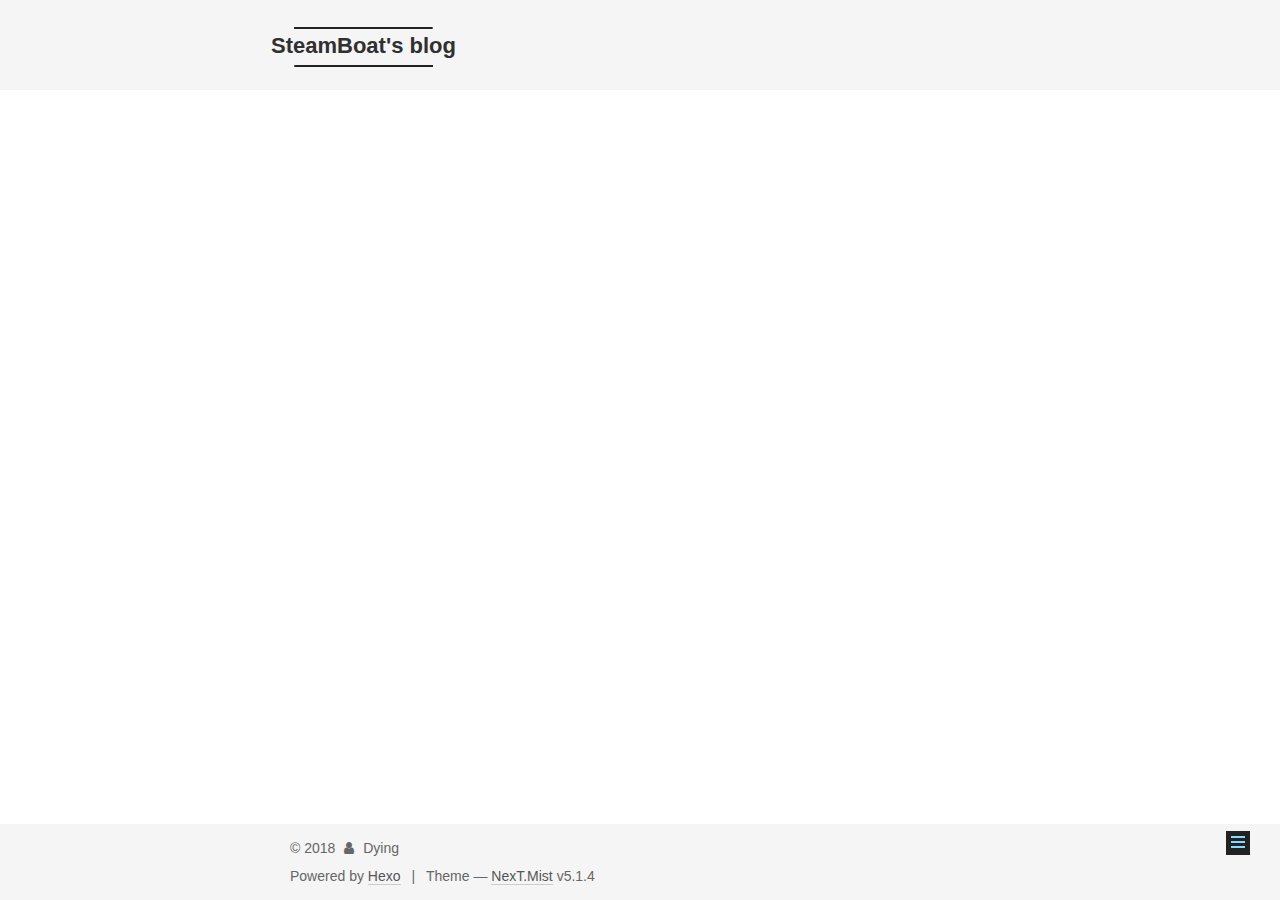
==== commit a02091af: "Site updated: 2018-04-20 01:13:04" ====
--- a/about/index.html
+++ b/about/index.html
@@ -20,6 +20,7 @@
 
 
 
+
 <meta http-equiv="Cache-Control" content="no-transform" />
 <meta http-equiv="Cache-Control" content="no-siteapp" />
 
@@ -38,8 +39,6 @@
 
 
 
-
-
   
   
   <link href="/lib/fancybox/source/jquery.fancybox.css?v=2.1.5" rel="stylesheet" type="text/css" />
@@ -74,8 +73,6 @@
 
 
 
-
-  
 
 
   <link rel="alternate" href="/rss2.xml" title="SteamBoat's blog" type="application/atom+xml" />
@@ -103,7 +100,7 @@
     root: '/',
     scheme: 'Mist',
     version: '5.1.4',
-    sidebar: {"position":"left","daovoice":true,"daovoice_app_id":"fffed3e7","offset":12,"b2t":false,"scrollpercent":false,"onmobile":false},
+    sidebar: {"position":"left","daovoice":true,"daovoice_app_id":"bbd93bb4","offset":12,"b2t":false,"scrollpercent":false,"onmobile":false},
     fancybox: true,
     tabs: true,
     motion: {"enable":true,"async":false,"transition":{"post_block":"fadeIn","post_header":"slideDownIn","post_body":"slideDownIn","coll_header":"slideLeftIn","sidebar":"slideUpIn"}},
@@ -914,6 +911,113 @@
   
 
   
+  <script src="https://cdn1.lncld.net/static/js/av-core-mini-0.6.4.js"></script>
+  <script>AV.initialize("g1IvjxM2npi6fc4ct28LkmbX-gzGzoHsz", "bstdCwIsVfOUi4Vdwrp3r1Ru");</script>
+  <script>
+    function showTime(Counter) {
+      var query = new AV.Query(Counter);
+      var entries = [];
+      var $visitors = $(".leancloud_visitors");
+
+      $visitors.each(function () {
+        entries.push( $(this).attr("id").trim() );
+      });
+
+      query.containedIn('url', entries);
+      query.find()
+        .done(function (results) {
+          var COUNT_CONTAINER_REF = '.leancloud-visitors-count';
+
+          if (results.length === 0) {
+            $visitors.find(COUNT_CONTAINER_REF).text(0);
+            return;
+          }
+
+          for (var i = 0; i < results.length; i++) {
+            var item = results[i];
+            var url = item.get('url');
+            var time = item.get('time');
+            var element = document.getElementById(url);
+
+            $(element).find(COUNT_CONTAINER_REF).text(time);
+          }
+          for(var i = 0; i < entries.length; i++) {
+            var url = entries[i];
+            var element = document.getElementById(url);
+            var countSpan = $(element).find(COUNT_CONTAINER_REF);
+            if( countSpan.text() == '') {
+              countSpan.text(0);
+            }
+          }
+        })
+        .fail(function (object, error) {
+          console.log("Error: " + error.code + " " + error.message);
+        });
+    }
+
+    function addCount(Counter) {
+      var $visitors = $(".leancloud_visitors");
+      var url = $visitors.attr('id').trim();
+      var title = $visitors.attr('data-flag-title').trim();
+      var query = new AV.Query(Counter);
+
+      query.equalTo("url", url);
+      query.find({
+        success: function(results) {
+          if (results.length > 0) {
+            var counter = results[0];
+            counter.fetchWhenSave(true);
+            counter.increment("time");
+            counter.save(null, {
+              success: function(counter) {
+                var $element = $(document.getElementById(url));
+                $element.find('.leancloud-visitors-count').text(counter.get('time'));
+              },
+              error: function(counter, error) {
+                console.log('Failed to save Visitor num, with error message: ' + error.message);
+              }
+            });
+          } else {
+            var newcounter = new Counter();
+            /* Set ACL */
+            var acl = new AV.ACL();
+            acl.setPublicReadAccess(true);
+            acl.setPublicWriteAccess(true);
+            newcounter.setACL(acl);
+            /* End Set ACL */
+            newcounter.set("title", title);
+            newcounter.set("url", url);
+            newcounter.set("time", 1);
+            newcounter.save(null, {
+              success: function(newcounter) {
+                var $element = $(document.getElementById(url));
+                $element.find('.leancloud-visitors-count').text(newcounter.get('time'));
+              },
+              error: function(newcounter, error) {
+                console.log('Failed to create');
+              }
+            });
+          }
+        },
+        error: function(error) {
+          console.log('Error:' + error.code + " " + error.message);
+        }
+      });
+    }
+
+    $(function() {
+      var Counter = AV.Object.extend("Counter");
+      if ($('.leancloud_visitors').length == 1) {
+        addCount(Counter);
+      } else if ($('.post-title-link').length > 1) {
+        showTime(Counter);
+      }
+    });
+  </script>
+
+
+
+  
 
   
 
--- a/css/main.css
+++ b/css/main.css
@@ -1822,7 +1822,7 @@
   width: 4px;
   height: 4px;
   border-radius: 50%;
-  background: #8b7cff;
+  background: #a7ff74;
 }
 .links-of-blogroll {
   font-size: 13px;
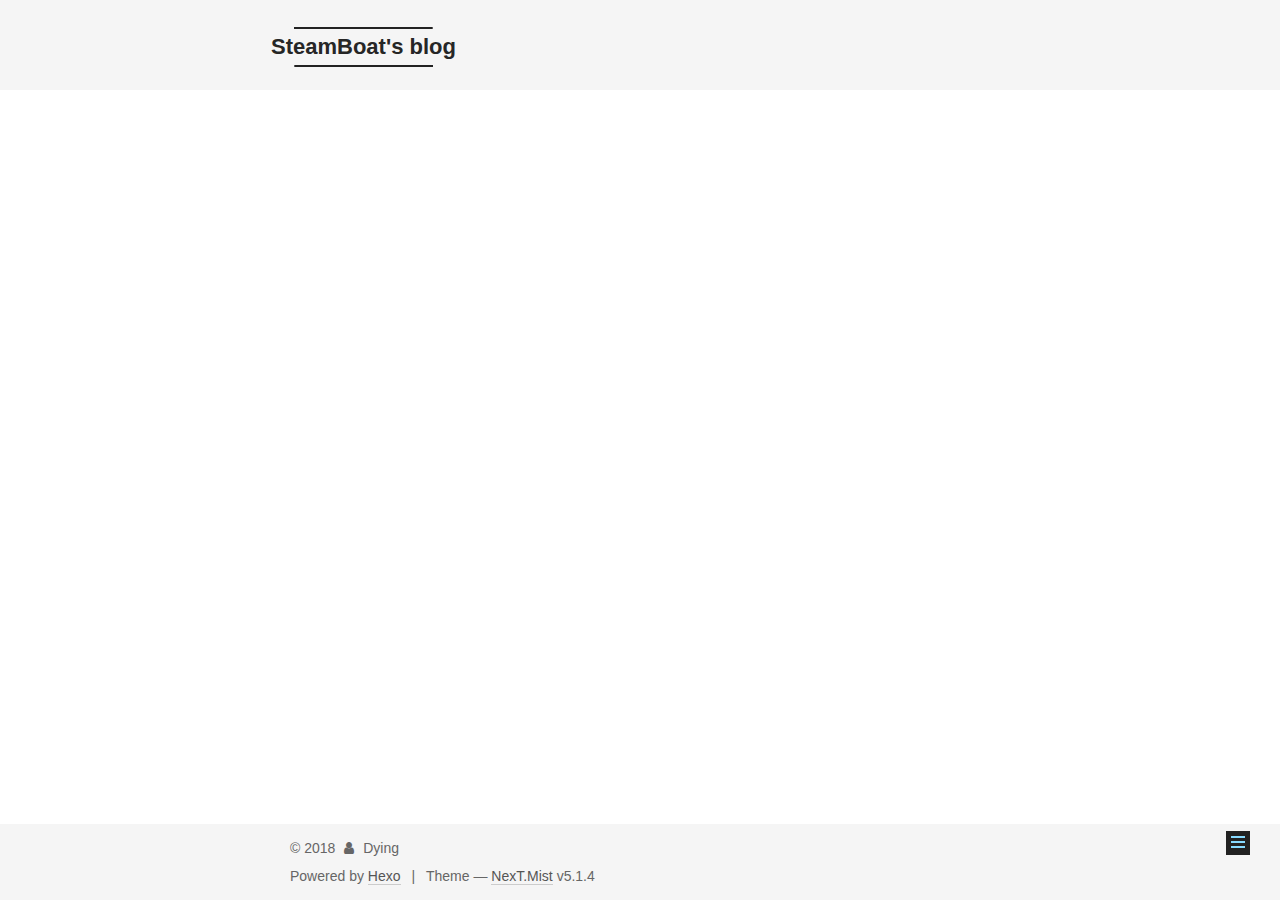
==== commit ca53a1bb: "Site updated: 2018-04-20 13:19:08" ====
--- a/about/index.html
+++ b/about/index.html
@@ -5,7 +5,7 @@
   
 
 
-<html class="theme-next mist use-motion" lang="">
+<html class="theme-next mist use-motion" lang="zh-CN">
 <head>
   <meta charset="UTF-8"/>
 <meta http-equiv="X-UA-Compatible" content="IE=edge" />
@@ -74,6 +74,8 @@
 
 
 
+  
+
 
   <link rel="alternate" href="/rss2.xml" title="SteamBoat's blog" type="application/atom+xml" />
 
@@ -86,7 +88,7 @@
 <meta property="og:title" content="about">
 <meta property="og:url" content="http://steamfun.cn/about/index.html">
 <meta property="og:site_name" content="SteamBoat&#39;s blog">
-<meta property="og:locale" content="default">
+<meta property="og:locale" content="zh-CN">
 <meta property="og:updated_time" content="2018-04-19T14:12:45.907Z">
 <meta name="twitter:card" content="summary">
 <meta name="twitter:title" content="about">
@@ -138,7 +140,7 @@
 
 </head>
 
-<body itemscope itemtype="http://schema.org/WebPage" lang="default">
+<body itemscope itemtype="http://schema.org/WebPage" lang="zh-CN">
 
   
   
--- a/css/main.css
+++ b/css/main.css
@@ -1822,7 +1822,7 @@
   width: 4px;
   height: 4px;
   border-radius: 50%;
-  background: #a7ff74;
+  background: #4fffff;
 }
 .links-of-blogroll {
   font-size: 13px;
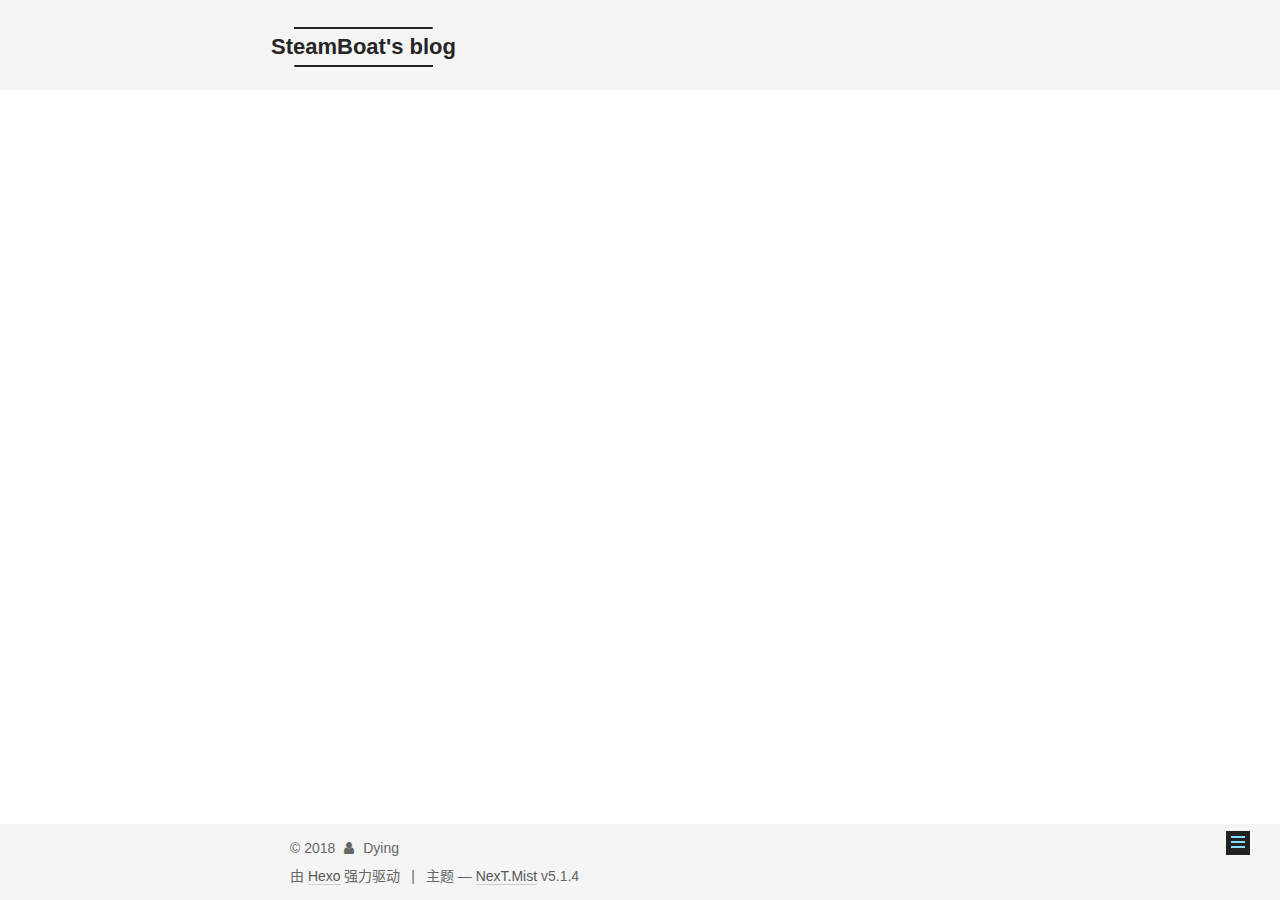
==== commit 90ac94c1: "Site updated: 2018-04-20 13:20:07" ====
--- a/about/index.html
+++ b/about/index.html
@@ -73,8 +73,6 @@
 
 
 
-
-  
 
 
   <link rel="alternate" href="/rss2.xml" title="SteamBoat's blog" type="application/atom+xml" />
@@ -108,7 +106,7 @@
     motion: {"enable":true,"async":false,"transition":{"post_block":"fadeIn","post_header":"slideDownIn","post_body":"slideDownIn","coll_header":"slideLeftIn","sidebar":"slideUpIn"}},
     duoshuo: {
       userId: '0',
-      author: 'Author'
+      author: '博主'
     },
     algolia: {
       applicationID: '',
@@ -188,7 +186,7 @@
             
               <i class="menu-item-icon fa fa-fw fa-home"></i> <br />
             
-            Home
+            首页
           </a>
         </li>
       
@@ -198,7 +196,7 @@
             
               <i class="menu-item-icon fa fa-fw fa-user"></i> <br />
             
-            About
+            关于
           </a>
         </li>
       
@@ -208,7 +206,7 @@
             
               <i class="menu-item-icon fa fa-fw fa-tags"></i> <br />
             
-            Tags
+            标签
           </a>
         </li>
       
@@ -221,7 +219,7 @@
             
               <i class="menu-item-icon fa fa-search fa-fw"></i> <br />
             
-            Search
+            搜索
           </a>
         </li>
       
@@ -241,7 +239,7 @@
     </span>
     <div class="local-search-input-wrapper">
       <input autocomplete="off"
-             placeholder="Searching..." spellcheck="false"
+             placeholder="搜索..." spellcheck="false"
              type="text" id="local-search-input">
     </div>
   </div>
@@ -343,7 +341,7 @@
                 <a href="/archives">
               
                   <span class="site-state-item-count">2</span>
-                  <span class="site-state-item-name">posts</span>
+                  <span class="site-state-item-name">日志</span>
                 </a>
               </div>
             
@@ -356,7 +354,7 @@
               <div class="site-state-item site-state-tags">
                 <a href="/tags/index.html">
                   <span class="site-state-item-count">3</span>
-                  <span class="site-state-item-name">tags</span>
+                  <span class="site-state-item-name">标签</span>
                 </a>
               </div>
             
@@ -433,7 +431,7 @@
 </div>
 
 
-  <div class="powered-by">Powered by <a class="theme-link" target="_blank" href="https://hexo.io">Hexo</a></div>
+  <div class="powered-by">由 <a class="theme-link" target="_blank" href="https://hexo.io">Hexo</a> 强力驱动</div>
 
 
 
@@ -441,7 +439,7 @@
 
 
 
-  <div class="theme-info">Theme &mdash; <a class="theme-link" target="_blank" href="https://github.com/iissnan/hexo-theme-next">NexT.Mist</a> v5.1.4</div>
+  <div class="theme-info">主题 &mdash; <a class="theme-link" target="_blank" href="https://github.com/iissnan/hexo-theme-next">NexT.Mist</a> v5.1.4</div>
 
 
 
--- a/css/main.css
+++ b/css/main.css
@@ -1822,7 +1822,7 @@
   width: 4px;
   height: 4px;
   border-radius: 50%;
-  background: #4fffff;
+  background: #dfff4a;
 }
 .links-of-blogroll {
   font-size: 13px;
